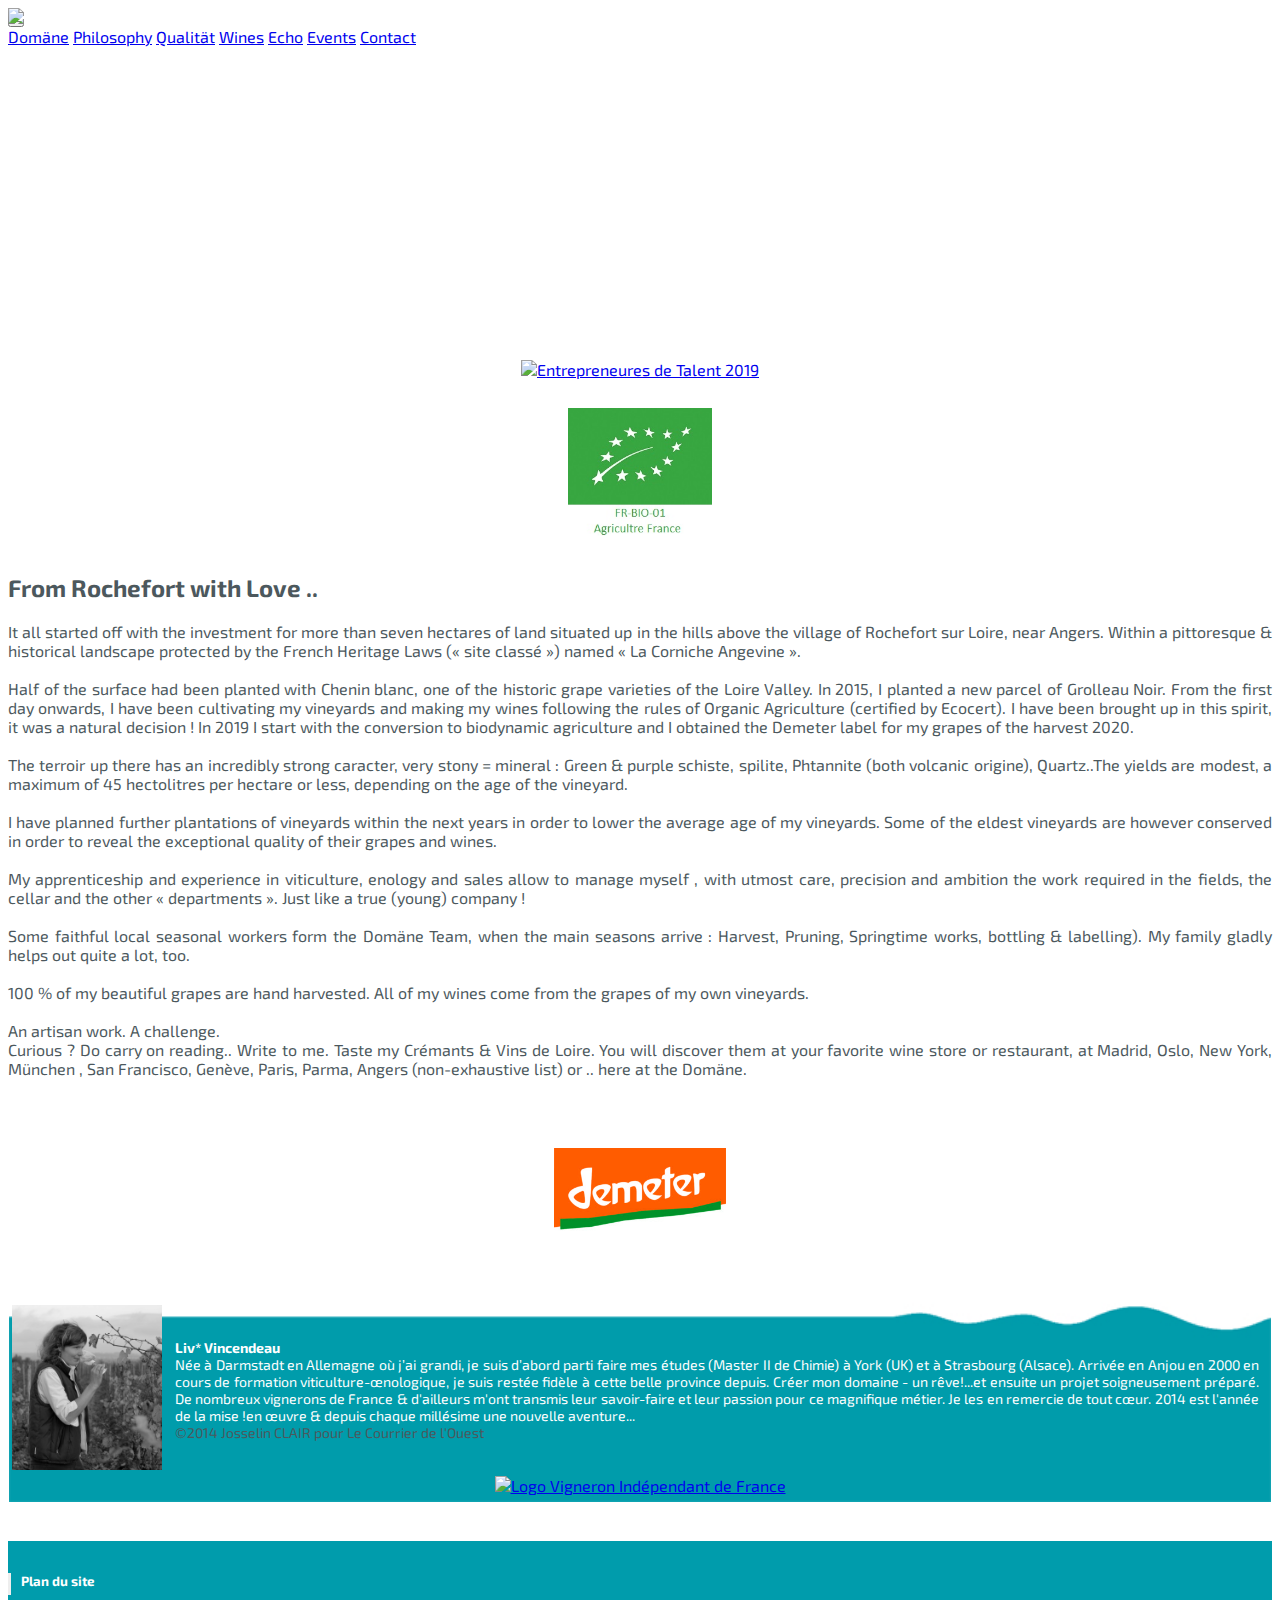
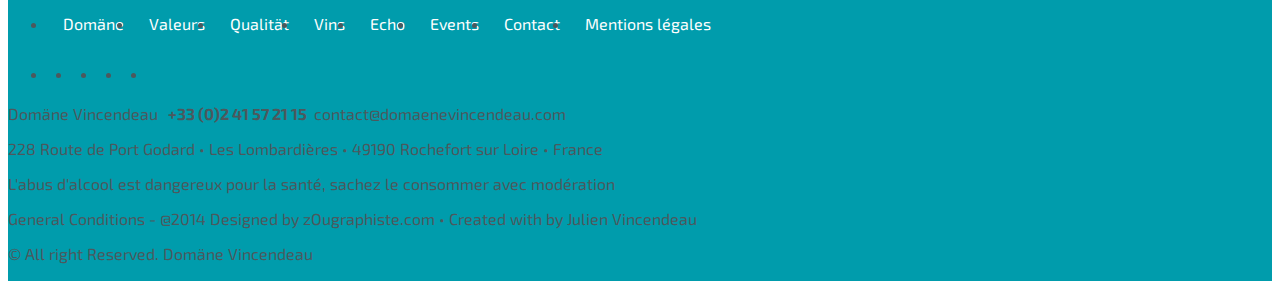
==== index.html @ e43d21e3 "suppression modal" ====
<!doctype html>
<html class="no-js" lang="fr">
  <head>
      <meta charset="utf-8">
      <title>Dom&auml;ne Vincendeau - Crémants &amp; Vins fins de Loire Bio</title>
      <meta http-equiv="keywords" content="Domaene, Domaine, Domane, Vincendeau, Vins, Cr&eacute;mant, Bulle, Blanc, Ros&eacute;, Jus de raisin, Loire, Anjou, fins, qualit&eacute;s, agriculture, biologique, bio, vigne, ballade, B&eacute;huard, Lombardi&ecirc;res, Maine-et-Loire, France, Angers" />
      <meta name="author" content="Julien Vincendeau" />
      <meta name="copyright" content="&copy; Dom&auml;ne Vincendeau" />
      <meta http-equiv="Content-Language" content="fr-FR" />
      <meta name="viewport" content="width=device-width">

      <!-- Schema.org markup for Google+ -->
      <meta itemprop="name" content="#Crémants et #Vins fins de #Loire depuis 2014 ">
      <meta itemprop="description" content="Entre coteaux et bords de Loire nous &eacute;laborons des vins fins de Loire en Anjou, certifi&eacute;s ecocert, sur la commune de Rochefort-sur-Loire. ">
      <meta itemprop="image" content="http://www.domaenevincendeau.com/images/logo-mail.jpg">

      <!-- Twitter Card data -->
      <meta name="twitter:card" content="summary">
      <meta name="twitter:site" content="@DomaeVincendeau">
      <meta name="twitter:title" content="#Crémants et #Vins fins de #Loire depuis 2014 ">
      <meta name="twitter:description" content="Entre coteaux et bords de Loire nous &eacute;laborons des vins fins de Loire en Anjou, certifi&eacute;s ecocert, sur la commune de Rochefort-sur-Loire. ">
      <meta name="twitter:creator" content="@julienv1cendeau">
      <meta name="twitter:image" content="http://www.domaenevincendeau.com/images/logo-mail.jpg">

      <!-- Open Graph data -->
      <meta property="og:title" content="#Crémants et #Vins fins de #Loire depuis 2014 " />
      <meta property="og:type" content="website" />
      <meta property="og:url" content="http://www.domaenevincendeau.com" />
      <meta property="og:image" content="http://www.domaenevincendeau.com/images/logo-mail.jpg" />
      <meta property="og:description" content="Entre coteaux et bords de Loire nous &eacute;laborons des vins fins de Loire en Anjou, certifi&eacute;s ecocert, sur la commune de Rochefort-sur-Loire. " />
      <meta property="og:site_name" content="Dom&auml;ne Vincendeau" />

      <meta name="description" content="Entre coteaux et bords de Loire nous &eacute;laborons des vins fins de Loire en Anjou, certifi&eacute;s ecocert, sur la commune de Rochefort-sur-Loire." />

      <link rel="canonical" href="http://www.domaenevincendeau.com/" />

      <link rel="stylesheet" href="https://stackpath.bootstrapcdn.com/bootstrap/4.1.3/css/bootstrap.min.css" integrity="sha384-MCw98/SFnGE8fJT3GXwEOngsV7Zt27NXFoaoApmYm81iuXoPkFOJwJ8ERdknLPMO" crossorigin="anonymous">
      <!--Effet du menu -->
      <link rel="stylesheet" type="text/css" href="frameworks\CreativeLinkEffects\css\component.css" />
      <!--Definition des couleurs des barres qui vont tourner autour du lien -->
      <link rel="stylesheet" type="text/css" href="styles\myCreativeLinkEffects.css" />
      <!--Déclaration de notre barre de menu bootstrap-->
      <link rel="stylesheet" type="text/css" href="styles\myBootstrapMenu.bs4.css" />
      <link rel="stylesheet" type="text/css" href="styles\footer.css" />

      <!-- fa -->
      <link rel="stylesheet" href="https://use.fontawesome.com/releases/v5.0.13/css/all.css" integrity="sha384-DNOHZ68U8hZfKXOrtjWvjxusGo9WQnrNx2sqG0tfsghAvtVlRW3tvkXWZh58N9jp" crossorigin="anonymous">

      <!--Mon identité-->
      <link rel="stylesheet" type="text/css" href="styles\domaenevincendeau.css" />

      <link rel="shortcut icon" href="images/favicon.ico" />


      <!-- modal -->
      <link rel="stylesheet" type="text/css" href="styles\modal-blur.css" />

    </head>
  <body>
    <!--[if lte IE 8]>
      <p class="browsehappy">You are using an <strong>outdated</strong> browser. Please <a href="http://browsehappy.com/">upgrade your browser</a> to improve your experience.</p>
    <![endif]-->

 <header>
 <div id="navbar-full">
    <div id="navbar">
      <nav class="navbar navbar-expand-lg navbar-light bg-white cl-effect-14"  role="navigation">
        <div class="container  col-xs-1 col-sm-1 col-md-1"></div>
        <div class="container  col-xs-10 col-sm-10 col-md-10 ">
          <a class="navbar-brand navbar-brand-logo" href="http://www.domaenevincendeau.com" style="height: 121px; padding: 0 0 0 0; margin-left: 0px">
             <div class="logo" >
                <img src="images\logo-mail.png" class="imgBrand"  id='Logo'>
             </div>
             <div class="brand">  </div>
          </a>
          <button class="navbar-toggler" type="button" data-toggle="collapse" data-target="#navbarNavAltMarkup" aria-controls="navbarNavAltMarkup" aria-expanded="false" aria-label="Toggle navigation">
             <span class="navbar-toggler-icon"></span>
           </button>
           <div class="collapse navbar-collapse"  id="navbarNavAltMarkup">
             <div class="navbar-nav   ml-auto">
               <a href="index.html" class="nav-item navbar-link lang active" key="linkHome">Dom&auml;ne</a>
               <a href="valeurs.html" class="nav-item navbar-link lang" key="linkValeurs">Valeurs</a>
               <a href="qualitaet.html" class="nav-item navbar-link lang" key="linkQualitaet">Qualit&auml;t</a>
               <a href="vins-fins-de-loire.html" class="nav-item navbar-link lang" key="linkVins">Vins</a>
               <a href="presse.html" class="nav-item navbar-link lang" key="linkPresse">Echo</a>
               <a href="event.html" class="nav-item  nav-item navbar-link lang " key="linkEvents">Events</a>
               <a href="contact.php" class="nav-item navbar-link lang" key="linkContact">Contact</a>
            </div>
           </div>
         </div><!-- /.container-fluid -->
         <div class="container  col-xs-1 col-sm-1 col-md-1"></div>
       </nav>
    </div><!--  end navbar -->

</div> <!-- end menu-dropdown -->
</header>



<main>
  <div class="main container-fluid ">
    <row class="bandeau-container  container-fluid" >
          <div class="img-src" style="background-image: url('images/Le_Vau._Jocsselin_Clair.jpeg'); background-position:center top;"></div>
    </row>
    <div class="row">
      <div class="col col-xl-2 col-lg-2 col-sm-12  col-md-12  col-12" style="min-height: 23vh; display: grid;align-items: center; text-align:center;">
        <div class="col col-xl-12 col-lg-12 col-sm-12  col-md-12  col-12" ><a href="https://www.entrepreneuresdetalent.com/" target="_blank" style="width:100%;"><img src="images/LOGO Entrepreneures-de-talent - Paysdelaloire.jpg" alt="Entrepreneures de Talent 2019" style="height: 6em;"\></a></div>
        <div class="col col-xl-12 col-lg-12 col-sm-12  col-md-12  col-12" ><a href="http://www.agencebio.org/" target="_blank" style="width:100%;"><img src="images/logoeuropeenpantoneab.jpg" alt="Logo Agriculture Biologique Europe" style="height: 8em;"\></a></div>
      </div>
      <div class="col col-xl-8 col-lg-8  col-sm-12 col-md-12  col-12" style="text-align: justify; vertical-align:top;  border: none; word-wrap: break-word; min-height: 23vh;">
        <h1 style="display: none;">Dom&auml;ne Vincendeau - Domaine Vincendeau - Vins de Loire - Vins fins de Loire - Cr&eacute;mant de Loire - Vins d'Anjou - Vins fins - Vins de Qualit&eacute;s - Vins biologiques - Jus de raisin bio</h1>
        <h2 style="font-size: x-large"><i class="fas fa-heart"></i> From Rochefort with Love ..</h1>
        <p style="margin-top: 8px; margin-bottom: 8px;font-size: 17px;" key="textHome">
          <p class="fr">
            A l’origine : un investissement dans l’achat de plus de sept hectares de terre situé sur la Corniche Angevine (site classé), un coin de paradis sur les hauteurs de Rochefort sur Loire.
            <br><br>
            La moitié était plantée en Chenin blanc, cépage historique de la Loire. En 2015 j’ai plantée  une parcelle de Grolleau Noir. Dès le premier jour, je cultive mes vignes et j’élabore mes vins selon les règles de l’Agriculture Biologique (certifiée Ecocert). J’ai été élevé ainsi, une évidence ! En 2019 je commence la conversion vers l’agriculture biodynamique et obtiens la certification Demeter de mes raisins avec le millésime 2020.
            <br><br>
            Le terroir là-haut a un sacré caractère, très caillouteux=minéral : Schiste vert & pourpre, Spilite, Phtannite (les deux d’origine volcanique), Quartz...Les rendements sont faibles, maximum 45 hectolitres par hectare ou moins, selon l’âge de la vigne.
            <br><br>
            J’ai planifié de nouvelles plantations de vignes pour rajeunir le vignoble, tout en conservant les plus belles vieilles parcelles.
            <br><br>
            Mon apprentissage et mes premières expériences en viticulture, œnologie et commerce me permettent de gérer moi-même, de manière attentionnée, minutieuse & exigeante le travail aussi bien dans les vignes, la cave et les autres « services ». Après tout, il s’agit d’une véritable (jeune) entreprise !
            <br><br>
            Quelques fidèles saisonniers embauchés en local complètent l’équipe du Domäne lors des hautes saisons (vendanges, taille, ébourgeonnages, conditionnement), ainsi que l’aide précieuse par ma famille.
            <br><br>
            100 % de mes jolis raisins sont récoltés à la main. Tous mes vins sont élaborés avec les raisins de mon vignoble.
            <br><br>
            Un travail d’artisan. Un défi. <br>
            Curieux ? Continuez votre lecture...Ecrivez-moi. Dégustez mes Crémants & Vins fins de Loire. Vous en trouverez chez votre caviste, dans votre restaurant préféré, à Madrid, Oslo, New York, München,
            San Francisco, Genève, Paris, Parma, Angers (liste non-exhaustive) ou .. au Domäne.
          </p>


          <p class="en">
            It all started off with the investment for more than seven hectares of land situated up in the hills above the village of Rochefort sur Loire, near Angers. Within a pittoresque & historical landscape protected by the French Heritage Laws (« site classé ») named « La Corniche Angevine ».
            <br><br>
            Half of the surface had been planted with Chenin blanc, one of the historic grape varieties of the Loire Valley. In 2015, I planted a new parcel of Grolleau Noir. From the first day onwards, I have been cultivating my vineyards and making my wines following the rules of Organic Agriculture (certified by Ecocert). I have been brought up in this spirit, it was a natural decision ! In 2019 I start with the conversion to biodynamic agriculture and I obtained the Demeter label for my grapes of the harvest 2020.
            <br><br>
            The terroir up there has an incredibly strong caracter, very stony = mineral : Green & purple schiste, spilite, Phtannite (both volcanic origine), Quartz..The yields are modest, a maximum of 45 hectolitres per hectare or less, depending on the age of the vineyard.
            <br><br>
            I have planned further plantations of vineyards within the next years in order to lower the average age of my vineyards. Some of the eldest vineyards are however conserved in order to reveal the exceptional quality of their grapes and wines.
            <br><br>
            My apprenticeship and experience in viticulture, enology and sales allow to manage myself , with utmost care, precision and ambition the work required in the fields, the cellar and the other « departments ». Just like a true (young) company !
            <br><br>
            Some faithful local seasonal workers form the Domäne Team, when the main seasons arrive : Harvest, Pruning, Springtime works, bottling & labelling). My family gladly helps out quite a lot, too.
            <br><br>
            100 % of my beautiful grapes are hand harvested. All of my wines come from the grapes of my own vineyards.
            <br><br>
            An artisan work. A challenge.<br>
            Curious ? Do carry on reading.. Write to me. Taste my Crémants & Vins de Loire. You will discover them at your favorite wine store or restaurant, at Madrid, Oslo, New York, München , San Francisco, Genève, Paris, Parma, Angers (non-exhaustive list) or .. here at the Domäne.
          </p>
        </p>
      </div>
        <div class="col col-xl-2 col-lg-2 col-sm-12  col-md-12  col-12" style="min-height: 23vh; display: flex;align-items: center; text-align:center;">
          <a href="https://www.demeter.fr/" target="_blank" style="width:100%;"><img src="images\LOGO-DEMETER-COULEUR-300x167.jpg" alt="Logo Demeter France" style="width: auto; height: 6em;"\></a>
        </div>
    </div>

    <div class="row container-fluid bckgrdVagueTurquoise ">
      <div class="row">
          <div class="col col-xl-2 col-lg-2 col-sm-12  col-md-12  col-12" >
          </div>
          <div class="col col-xl-8 col-lg-8  col-sm-12 col-md-12  col-12" style="padding :0 0 0 0;vertical-align: middle;margin: auto;top: 4%; ">
            <table>
              <tr>
                <td>
                  <img src="images/CO-liv-nb.jpg" alt="Liv Vincendeau - Prise en photo par le Courrier de l'Ouest" title="Liv Vincendeau" style="width: auto; height: 165px; border: none;" />
                </td>
                <td style="padding-left: 10px; padding-right: 10px;">
                  <div  style=" font-size: 14px;  text-align: justify; color: white;" class="AccPresentationLivTitre"><b>Liv* Vincendeau</b></div>
                  <div  style=" font-size: 14px;  text-align: justify; color: white;" class="AccPresentationLivCorps">
         Née à Darmstadt en Allemagne où j’ai grandi, je suis d’abord parti faire mes études (Master II de Chimie) à York (UK) et à Strasbourg (Alsace).  Arrivée en Anjou en 2000 en cours de formation viticulture-œnologique, je suis restée fidèle à cette belle province depuis. Créer mon domaine - un rêve!...et ensuite un projet soigneusement préparé. De nombreux vignerons de France & d'ailleurs m'ont transmis leur savoir-faire et leur passion pour ce magnifique métier. Je les en remercie de tout cœur. 2014 est l'année de la mise !en œuvre  & depuis chaque millésime une nouvelle aventure...
                  </div>
                  <div class="txtGris" style="font-size: 14px; height: 14px;">&copy;2014 Josselin CLAIR pour Le Courrier de l'Ouest
                  </div>
                </td>
              </tr>
            </table>
          </div>
          <div class="col col-xl-2 col-lg-2  col-sm-12  col-md-12  col-12 notShortScreen" style="padding :0 0 0 0;vertical-align: middle;margin: auto;top: 4%; text-align: center;" >
            <a href="https://www.vigneron-independant.com" target="_blank" style="width:100%;"><img src="images\Logo_VigneronIndependant_Vert2.jpg" alt="Logo Vigneron Indépendant de France" style="width: 5em;"\></a>
           </div>
      </div>
    </div>
    <div class="col  col-12 shortScreen" style="padding-top: 2em; vertical-align: middle;margin: auto;top: 4%; text-align: center;" >
      <a href="https://www.vigneron-independant.com" target="_blank" style="width:100%;"><img src="images\Logo_VigneronIndependant_Vert2.jpg" alt="Logo Vigneron Indépendant de France" style="width: 5em;"\></a>
     </div>
 </div>

 <br><br>

 <!-- Modal -->
 <!--
  <div class="modal fade text-center"  id="subscribeModal" tabindex="-1" role="dialog" aria-labelledby="exampleModalLabel" aria-hidden="true">
     <div class="modal-dialog modal-mg" role="document">
         <div class="modal-content">
             <div class="modal-body">
                  <button type="button" class="close" data-dismiss="modal" aria-label="Close">×</button>
                  <p class="pb-1 text-muted">
                    <small>
                      >>>
                      <br>Envie de déguster nos vins pour Noël ?
                      <br>Contactez-nous pour connaître nos cavistes partenaires dans votre ville ou prenez rendez-vous au Domäne et profitez de notre service Call & Collect
                      <br>>>>
                    </small>
                  </p>

                  <p style="background-color: rgba(255, 255, 255, 0.7);">
                     <img src="images/Achetez votre vin Ici.png"
                     alt="Service COVID-19 : Call & Collect - Nouveau service mise en place conforme aux restrictions sanitaires"
                     class="imgPinBoot" style="width: 100%">
                   </p>
             </div>
         </div>
     </div>
 </div>
-->

</main>

<!-- Footer -->
<footer >
  <div class="container-fluid ">
  	<section id="footer"  style="background-image: url('images/Le_Vau._Jocsselin_Clair_pied.jpeg') !important; background-position:center bottom !important; background-repeat: no-repeat !important;background-size: cover !important;" >
  		<div class="container">
  			<div class="row text-center text-xs-center text-sm-left text-md-left">
  				<div class="col-xs-12 col-sm-12 col-md-12 col-12">
  					<h5>Plan du site</h5>
  					<ul class="list-unstyled quick-links">
  						<li><a href="index.html"><i class="fa fa-angle-double-right"></i>Dom&auml;ne</a></li>
  						<li><a href="valeurs.html"><i class="fa fa-angle-double-right"></i>Valeurs</a></li>
  						<li><a href="qualitaet.html"><i class="fa fa-angle-double-right"></i>Qualit&auml;t</a></li>
  						<li><a href="vins-fins-de-loire.html"><i class="fa fa-angle-double-right"></i>Vins</a></li>
  						<li><a href="presse.html"><i class="fa fa-angle-double-right"></i>Echo</a></li>
  						<li><a href="event.html"><i class="fa fa-angle-double-right"></i>Events</a></li>
  						<li><a href="contact.php"><i class="fa fa-angle-double-right"></i>Contact</a></li>
  						<li><a href="mentions-legales.html"><i class="fa fa-angle-double-right"></i>Mentions l&eacute;gales</a></li>
  					</ul>
  				</div>
  			</div>
  			<div class="row">
  				<div class="col-xs-12 col-sm-12 col-md-12 mt-2 mt-sm-5" style="margin-top: 0px !important; margin-bottom: 0px !important;">
  					<ul class="list-unstyled list-inline social text-center" style="margin-top: 0px !important; margin-bottom: 0px !important;">
              <li class="list-inline-item"><a href="https://www.facebook.com/domaenevincendeau/" target="_blank"><i class="fab fa-facebook-f"></i></a></li>
              <li class="list-inline-item"><a href="https://twitter.com/DomaeVincendeau" target="_blank"><i class="fab fa-twitter"></i></a></li>
              <li class="list-inline-item"><a href="https://www.instagram.com/domaenevincendeau/" target="_blank"><i class="fab fa-instagram"></i></a></li>
              <li class="list-inline-item"><a href="https://goo.gl/maps/1ZzjXZ1QBiL2" target="_blank"><i class="fas fa-map-marker-alt"></i></a></li>
              <li class="list-inline-item"><a href="mailto:contact@domaenevincendeau.com" target="_blank"><i class="fas fa-envelope"></i></a></li>
  					</ul>
  				</div>
  				</hr>
  			</div>
  			<div class="row">
          <div class="col-xs-12 col-sm-12 col-md-12 mt-2 mt-sm-2 text-center text-white">
             <p>Dom&auml;ne Vincendeau <b style="font-weight: bolder;">&nbsp; <a href="tel:+33241572115" style="text-decoration: none; color: inherit;" >+33 (0)2 41 57 21 15</a>&nbsp;</b> <a href="mailto:contact@domaenevincendeau.com" style="text-decoration: none; color: inherit;" >contact@domaenevincendeau.com</a></p>
             <p>228 Route de Port Godard &bull; Les Lombardi&egrave;res &bull; 49190 Rochefort sur Loire &bull; France</p>
             <p>L'abus d'alcool est dangereux pour la sant&eacute;, sachez le consommer avec mod&eacute;ration</p>
             <p><a href="mentions-legales.html" style="text-decoration: none; color: inherit;" class="navbar-link lang" key="linkMentions">Mentions l&eacute;gales</a> - @2014 Designed by<a href="http://zougraphiste.com/" target="_blank" style="text-decoration: none; color: inherit;"> zOugraphiste.com </a>&bull; Created with <i class="fas fa-heart"></i> by <a href="https://fr.linkedin.com/in/julienvincendeau" target="_blank" style="text-decoration: none; color: inherit;" >Julien Vincendeau</a></p>
             <p class="h6">&copy All right Reserved. Domäne Vincendeau</p>
          </div>
  				</hr>
  			</div>
  		</div>
  	</section>
  </div>
</footer>
<!-- ./Footer -->

<!--
  <div class="container  col-md-12    col-xs-12 col-sm-12">
      <button class="translate" id="en">English</button>
      <button class="translate" id="fr">Français</button>
      <button class="translate" id="de">Deutsch</button>
  </div>
-->

  </body>
</html>

<script src="https://code.jquery.com/jquery-3.3.1.slim.min.js" integrity="sha384-q8i/X+965DzO0rT7abK41JStQIAqVgRVzpbzo5smXKp4YfRvH+8abtTE1Pi6jizo" crossorigin="anonymous"></script>
<script src="https://cdnjs.cloudflare.com/ajax/libs/popper.js/1.14.3/umd/popper.min.js" integrity="sha384-ZMP7rVo3mIykV+2+9J3UJ46jBk0WLaUAdn689aCwoqbBJiSnjAK/l8WvCWPIPm49" crossorigin="anonymous"></script>
<script src="https://stackpath.bootstrapcdn.com/bootstrap/4.1.3/js/bootstrap.min.js" integrity="sha384-ChfqqxuZUCnJSK3+MXmPNIyE6ZbWh2IMqE241rYiqJxyMiZ6OW/JmZQ5stwEULTy" crossorigin="anonymous"></script>


<script src="js\mytranslate.js"></script>
<script src="js\translate.menu.js"></script>
<script src="js\detectBrowserLang.js"></script>

<!--ouverture du Modal-->
<script type="text/javascript">
  $(window).on('load', function() {
  	 setTimeout(function(){
  	   $('#subscribeModal').modal('show');
     }, 1000);
  });
  setTimeout(function(){
    $('#subscribeModal').modal('hide');
  }, 9000);
</script>


<script>
window.onscroll = function() {
  growShrinkLogo()
};

function growShrinkLogo() {
  var Logo = document.getElementById("Logo")
  if (document.body.scrollTop > 5 || document.documentElement.scrollTop > 5) {
    Logo.className="imgBrandScrolled"
  } else {
    Logo.className = "imgBrand";
  }
}
</script>


<!-- Balisage JSON-LD généré par l'outil d'aide au balisage de données structurées de Google -->
<script type="application/ld+json">
{
  "@context" : "http://schema.org",
  "@type" : "LocalBusiness",
  "url": "http://www.domaenevincendeau.com/",
  "name" : "Domäne Vincendeau",
  "description": "Entre coteaux et bords de Loire nous &eacute;laborons des vins fins de Loire en Anjou, certifi&eacute;s ecocert, sur la commune de Rochefort-sur-Loire. ",
  "image" : "http://www.domaenevincendeau.com/images/logo-mail.png",
  "telephone" : "+33241572115",
  "email" : "contact@domaenevincendeau.com",
  "address" :
  {
    "@type" : "PostalAddress",
    "streetAddress" : "228 Route de Port Godard - Les Lombardières",
    "addressLocality" : "Rochefort sur Loire",
    "addressCountry" : "France",
    "postalCode" : "49190"
  }
}
</script>
<script type="application/ld+json">
{
  "@context": "http://schema.org",
  "@type": "Person",
  "name": "Domäne Vincendeau",
  "url": "http://www.domaenevincendeau.com",
  "sameAs": [
    "https://twitter.com/DomaeVincendeau",
    "https://www.facebook.com/domaenevincendeau",
    "https://www.instagram.com/domaenevincendeau/"
  ]
}
</script>

<!---
A FINIR
https://developers.google.com/search/docs/data-types/products
<script type="application/ld+json">
{
  "@context": "http://schema.org/",
  "@type": "Product",
  "name": "Les vins fins de Loire du Domäne Vincendeau",
  "logo": "http://www.domaenevincendeau.com/images/logo-mail.png",
  "offers": [{
    "@type": "Offer",
    "priceCurrency": "[currency]",
    "price": "[price]",
    "category": {
      "@type": "thing",
      "name": "[name product]"
    }
  },{
    "@type": "Offer",
    "priceCurrency": "[currency]",
    "price": "[price]",
    "category": {
      "@type": "thing",
      "name": "[name product]"
    }
  },{
    "@type": "Offer",
    "priceCurrency": "[currency]",
    "price": "[price]",
    "Category": {
      "@type": "thing",
      "name": "[name product]"
    }
  }]
}
</script>
-->
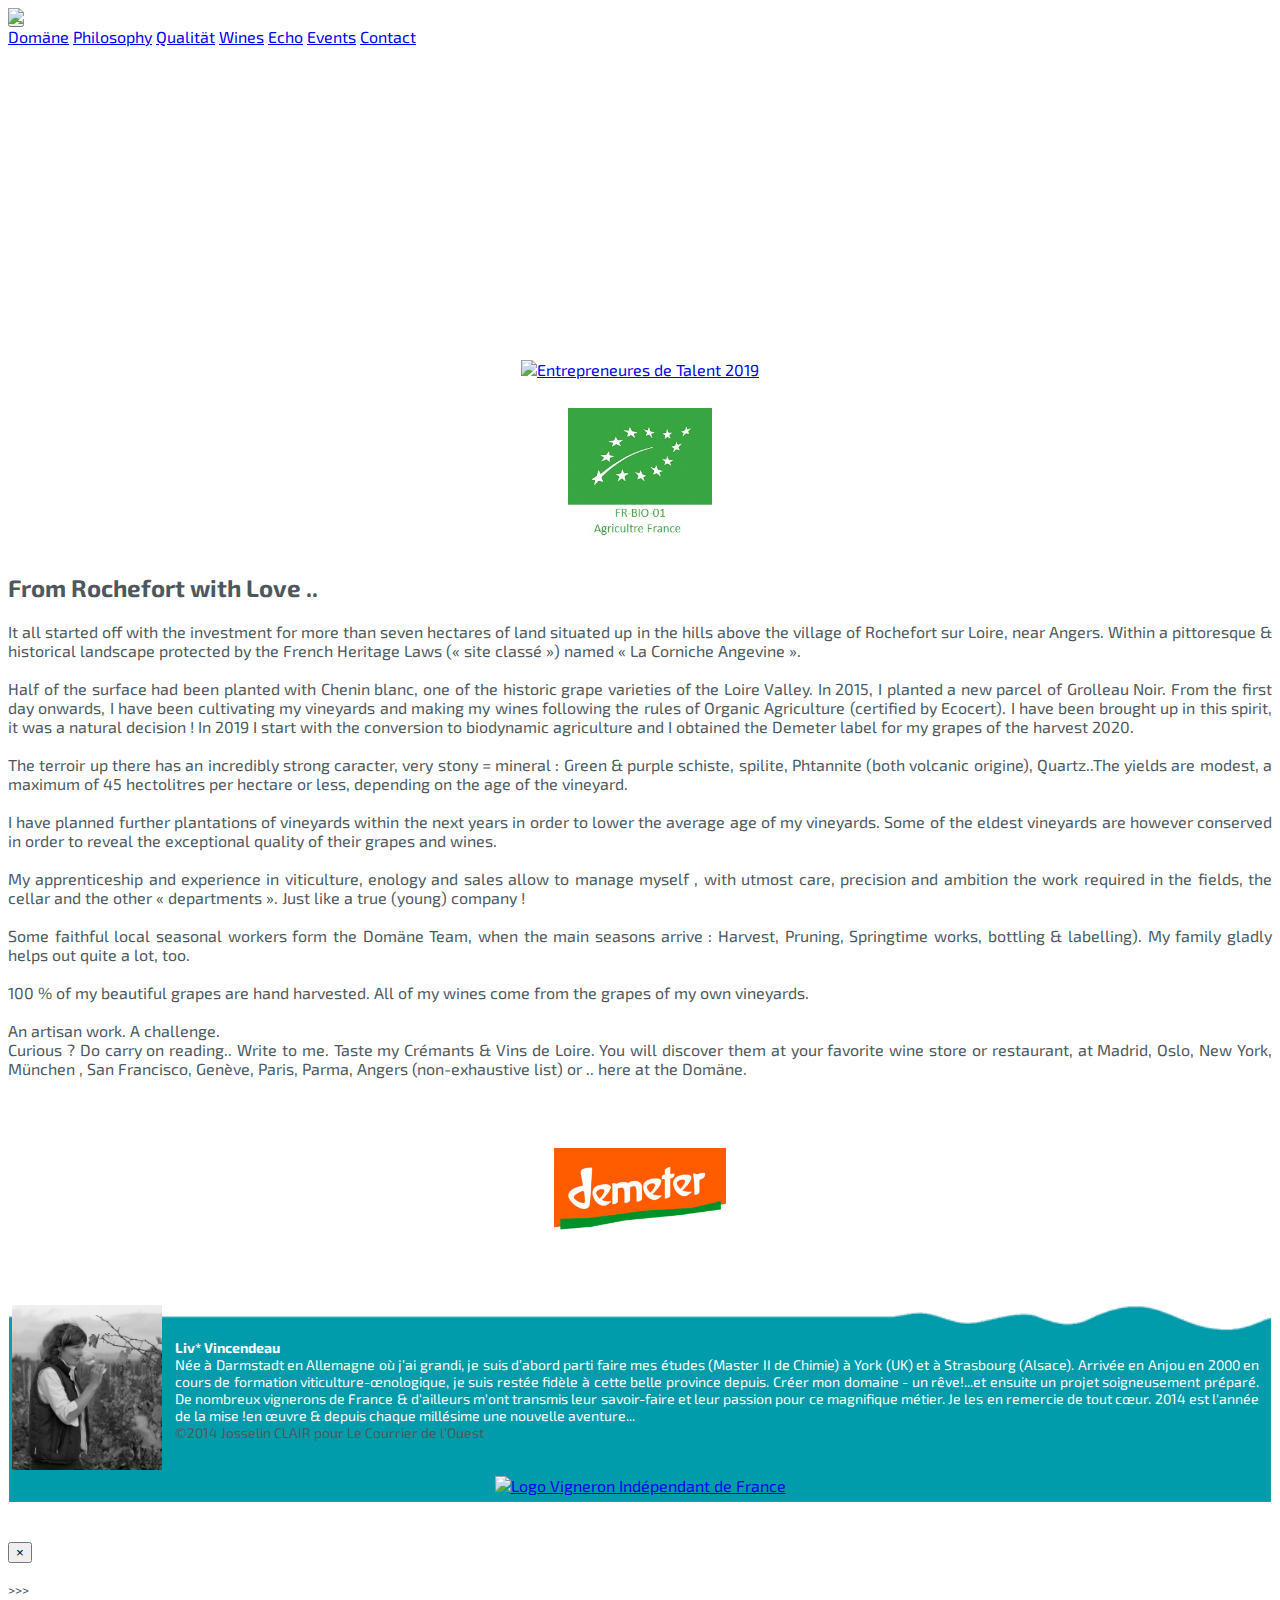
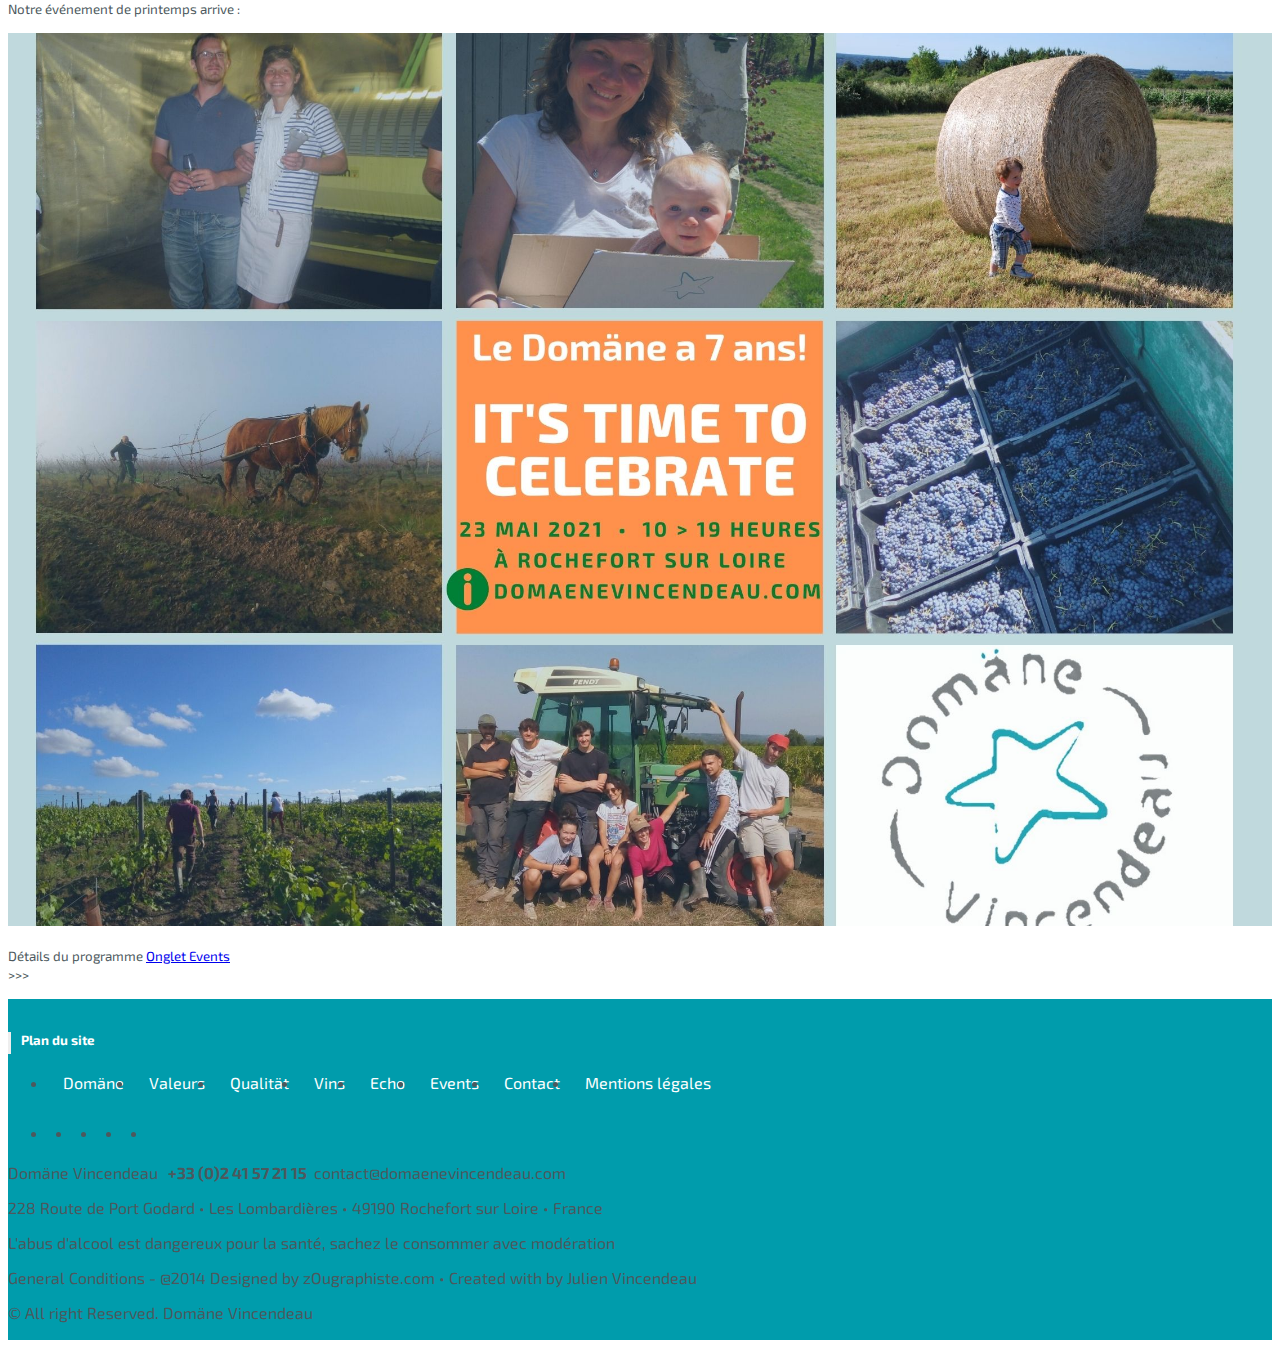
==== commit 7db02bb2: "ajout event" ====
--- a/index.html
+++ b/index.html
@@ -191,7 +191,6 @@
  <br><br>
 
  <!-- Modal -->
- <!--
   <div class="modal fade text-center"  id="subscribeModal" tabindex="-1" role="dialog" aria-labelledby="exampleModalLabel" aria-hidden="true">
      <div class="modal-dialog modal-mg" role="document">
          <div class="modal-content">
@@ -200,22 +199,26 @@
                   <p class="pb-1 text-muted">
                     <small>
                       >>>
-                      <br>Envie de déguster nos vins pour Noël ?
-                      <br>Contactez-nous pour connaître nos cavistes partenaires dans votre ville ou prenez rendez-vous au Domäne et profitez de notre service Call & Collect
-                      <br>>>>
+                      <br>Notre événement de printemps arrive :
                     </small>
                   </p>
 
                   <p style="background-color: rgba(255, 255, 255, 0.7);">
-                     <img src="images/Achetez votre vin Ici.png"
-                     alt="Service COVID-19 : Call & Collect - Nouveau service mise en place conforme aux restrictions sanitaires"
+                     <img src="images/Invitation Domaene Day 2021.jpg"
+                     alt="Hof Fest au Domäne Vincendeau - Printemps Bio 2021 GAAB Anjou"
                      class="imgPinBoot" style="width: 100%">
+                   </p>
+                   <p class="pb-1 text-muted">
+                     <small>
+                       Détails du programme <a href="event.html"><i class="fa fa-angle-double-right"></i> Onglet Events</a>
+                       <br>>>>
+                     </small>
                    </p>
              </div>
          </div>
      </div>
  </div>
--->
+
 
 </main>
 
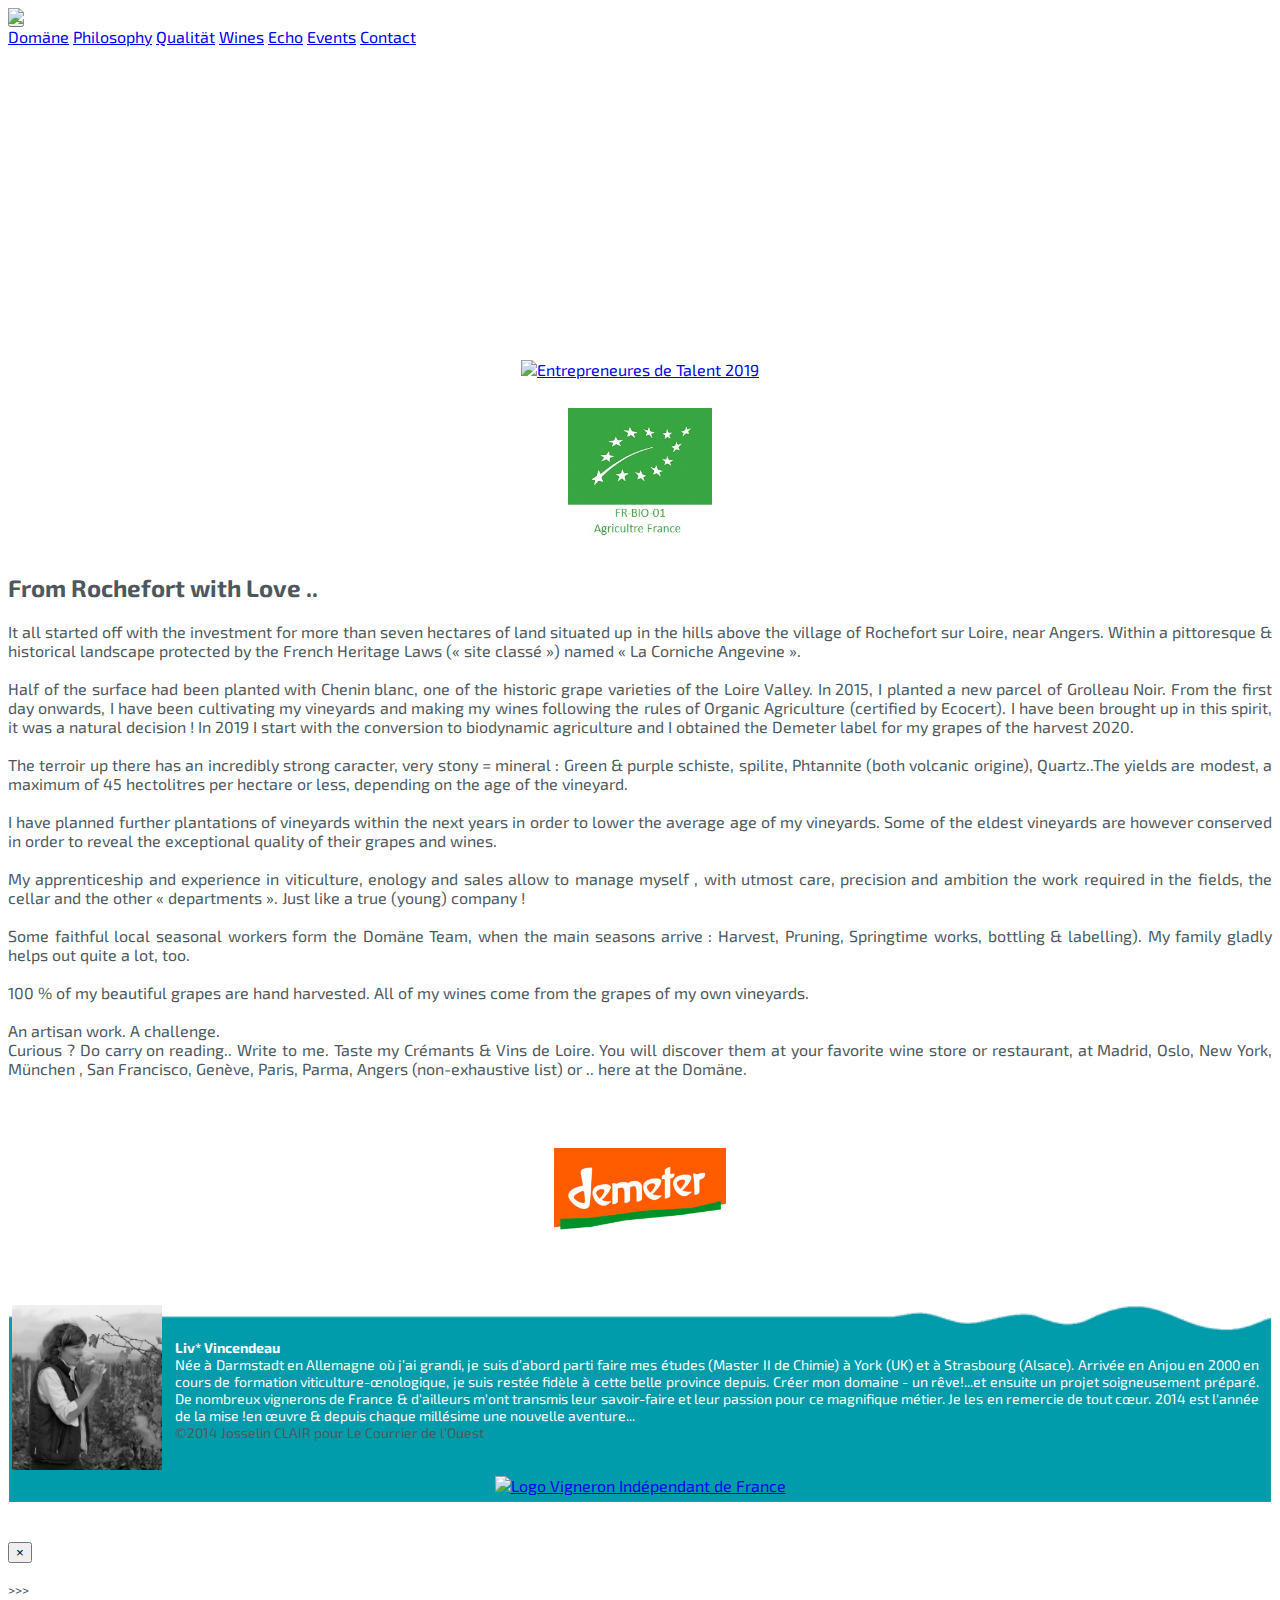
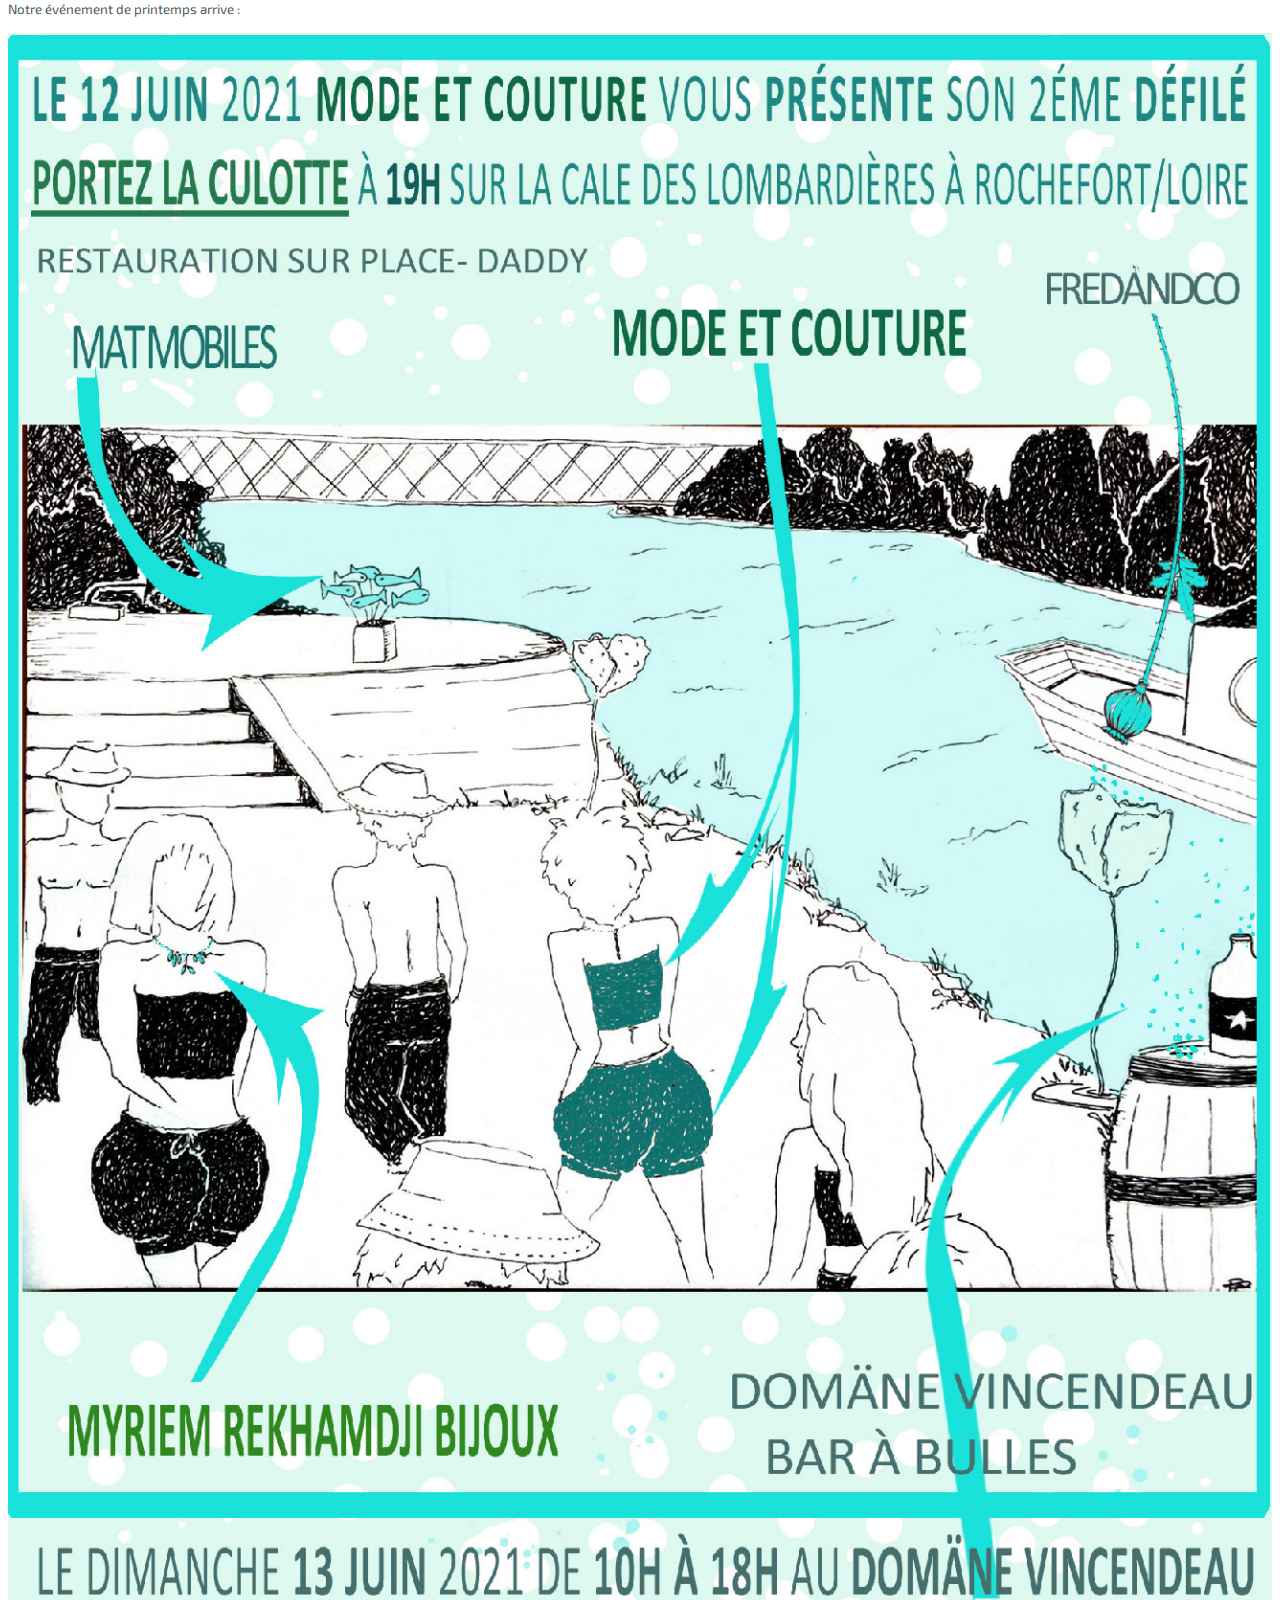
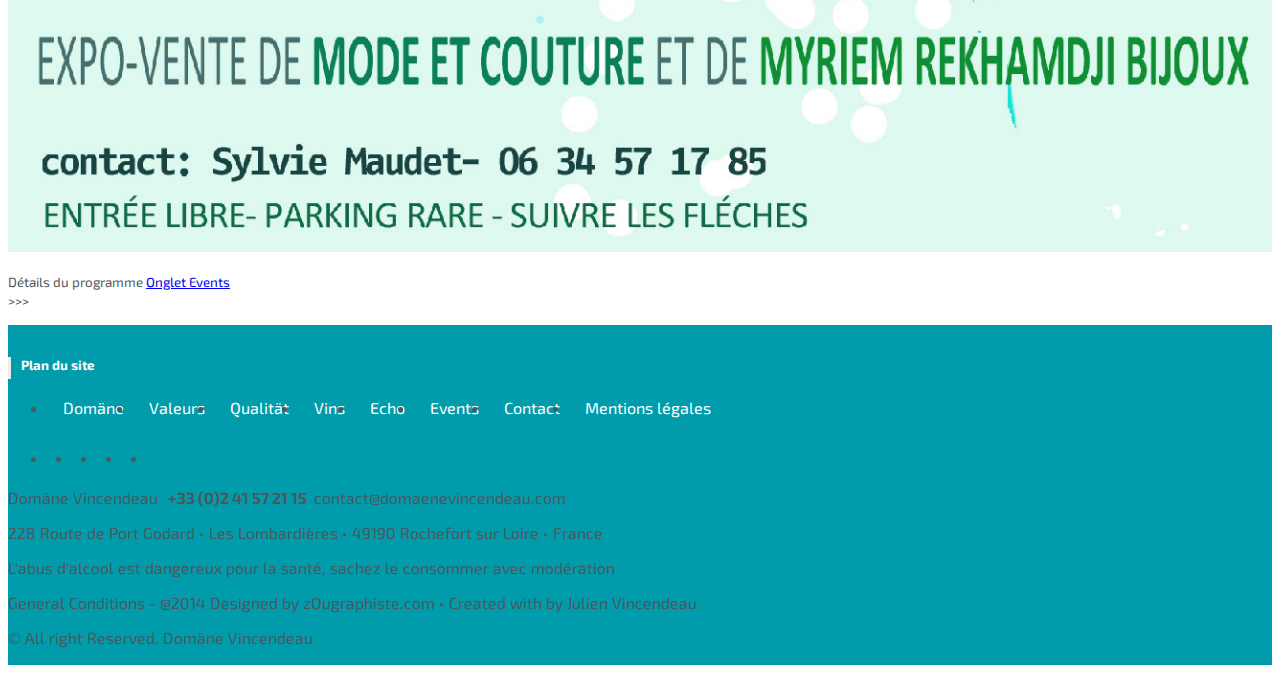
==== commit a05ee63e: "ajout presse + defile" ====
--- a/index.html
+++ b/index.html
@@ -204,7 +204,7 @@
                   </p>
 
                   <p style="background-color: rgba(255, 255, 255, 0.7);">
-                     <img src="images/Invitation Domaene Day 2021.jpg"
+                     <img src="images\2021-DEFILE-MODE-ET-COUTURE-WEB.jpg"
                      alt="Hof Fest au Domäne Vincendeau - Printemps Bio 2021 GAAB Anjou"
                      class="imgPinBoot" style="width: 100%">
                    </p>
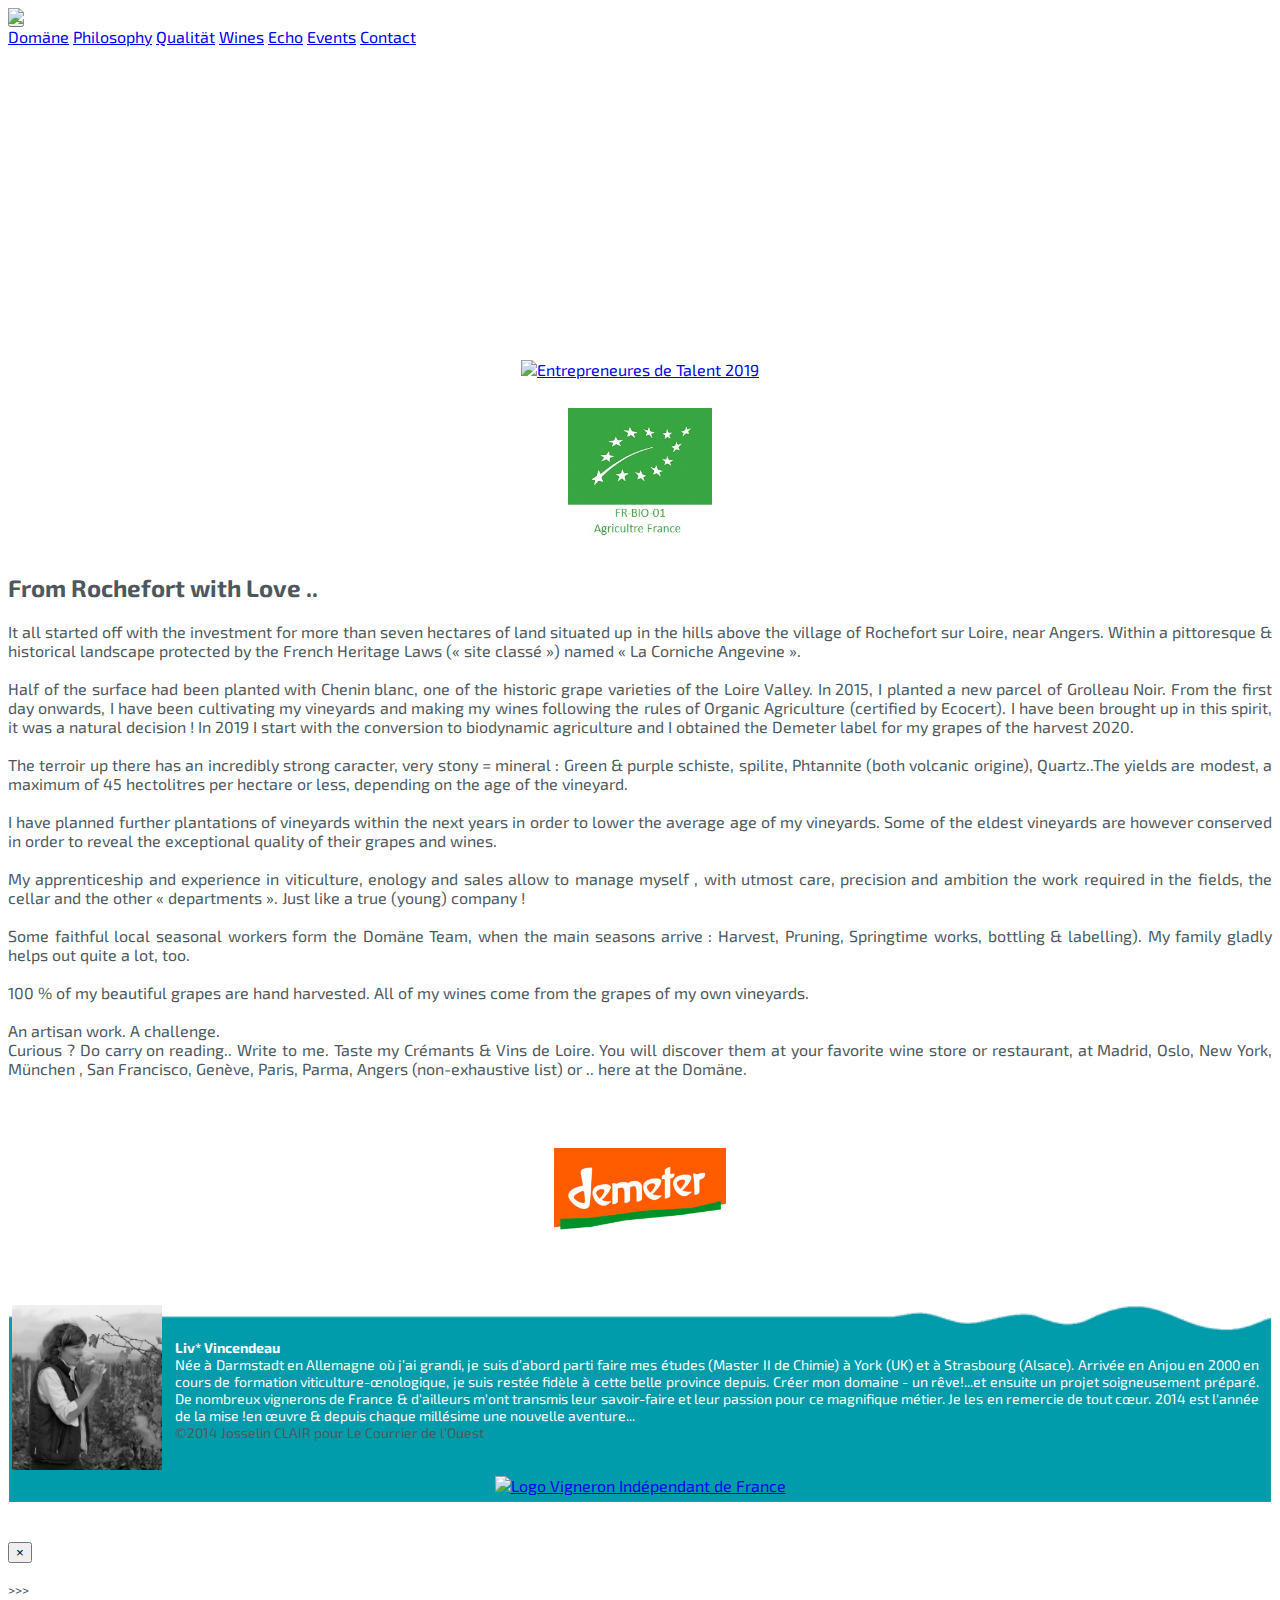
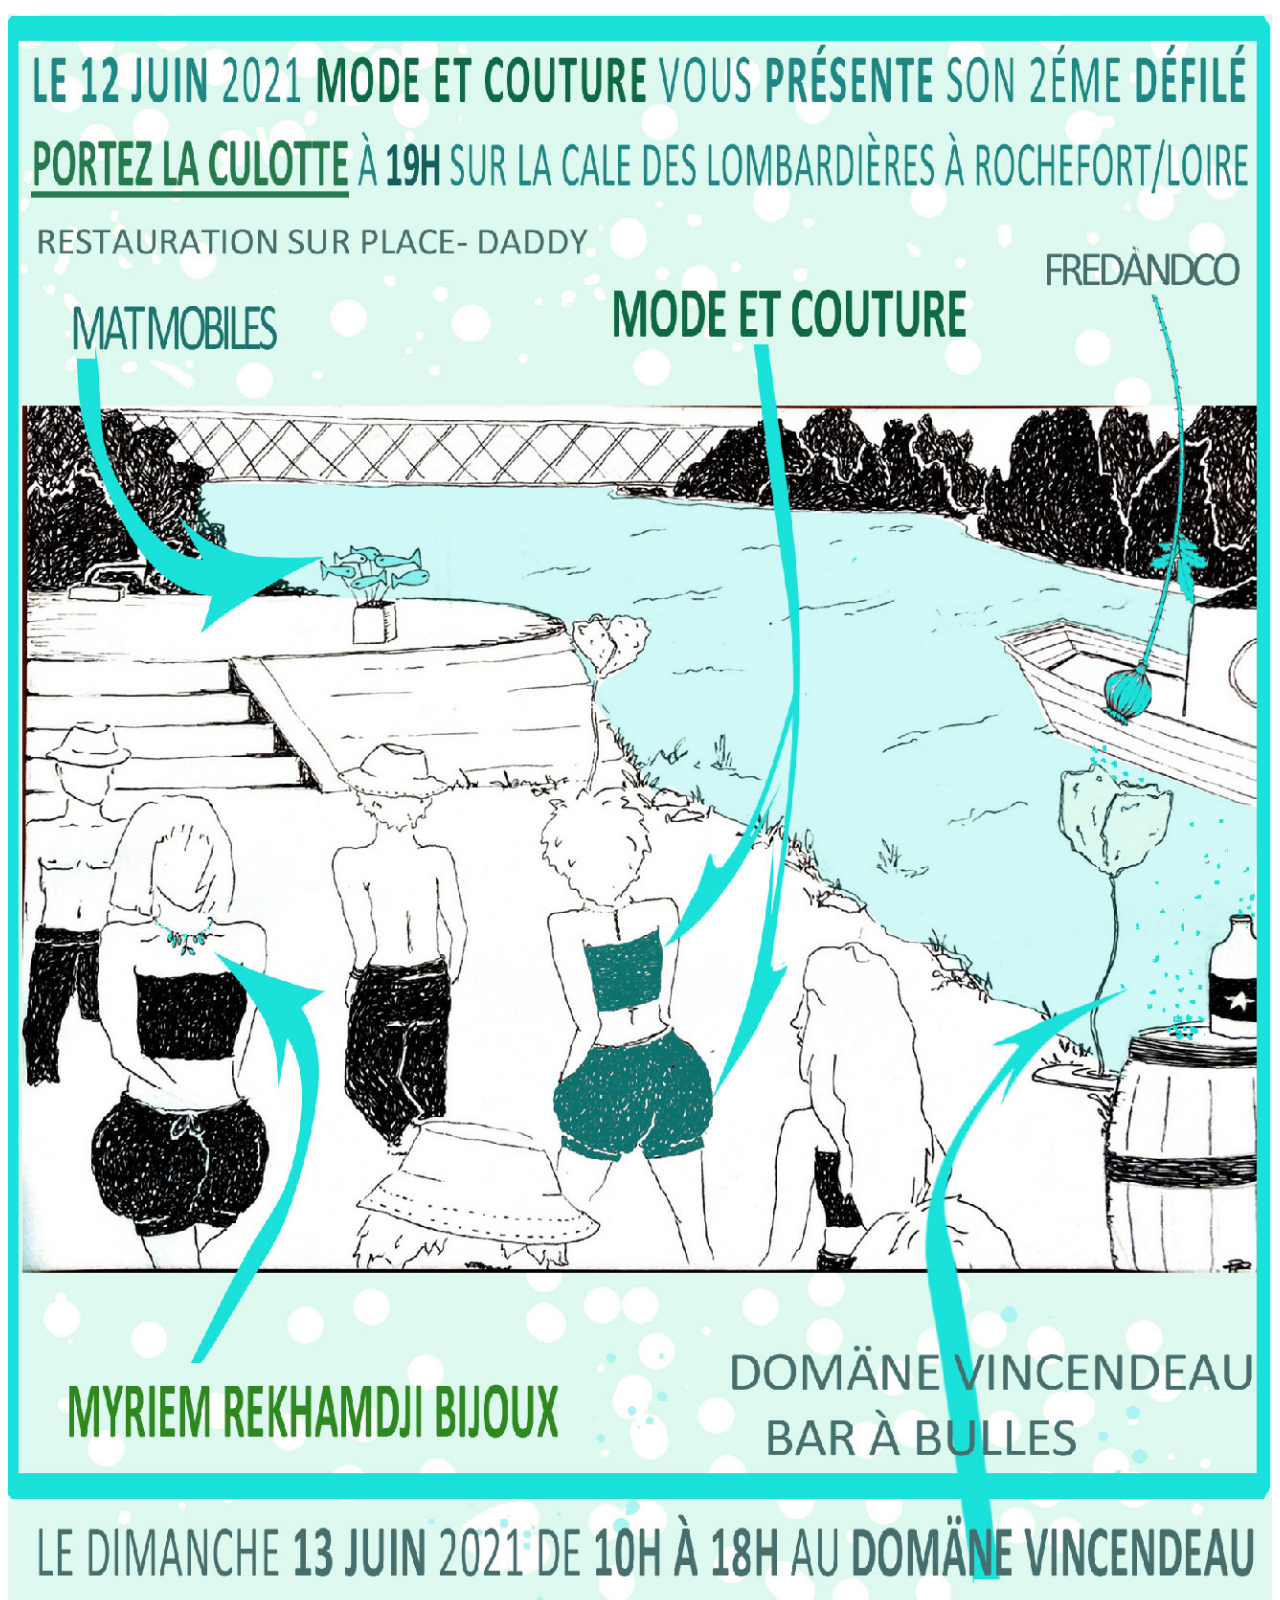
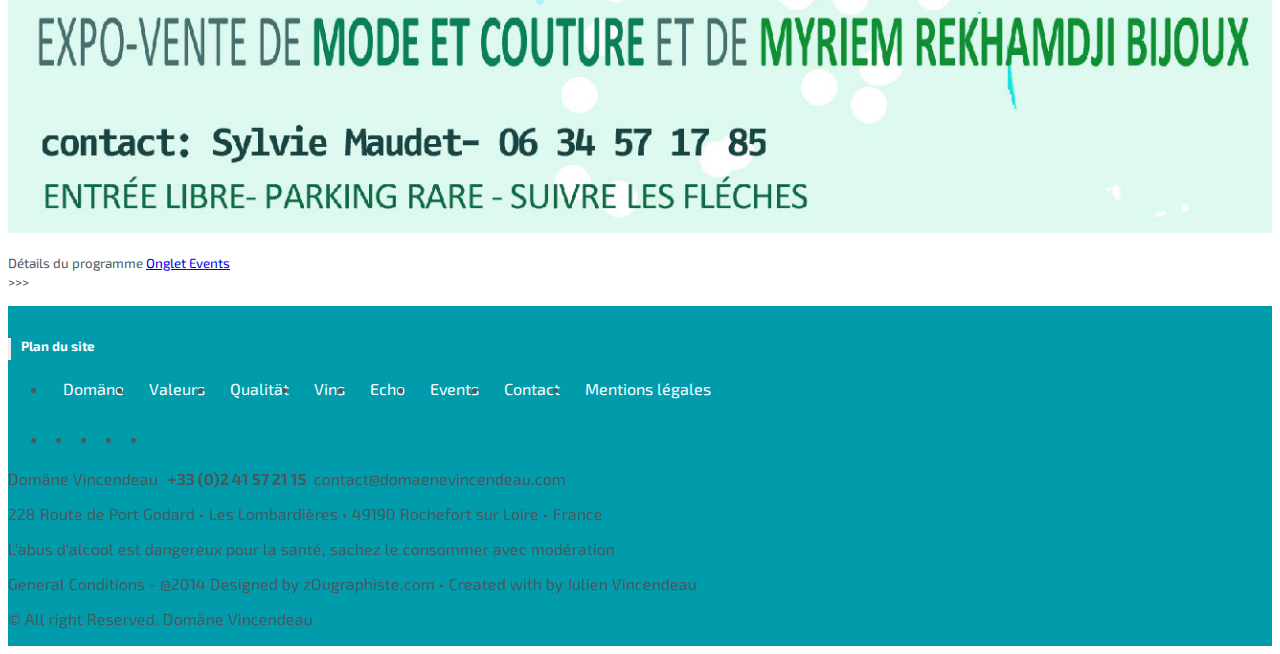
==== commit 6f1ff118: "correction affiche" ====
--- a/index.html
+++ b/index.html
@@ -199,7 +199,6 @@
                   <p class="pb-1 text-muted">
                     <small>
                       >>>
-                      <br>Notre événement de printemps arrive :
                     </small>
                   </p>
 
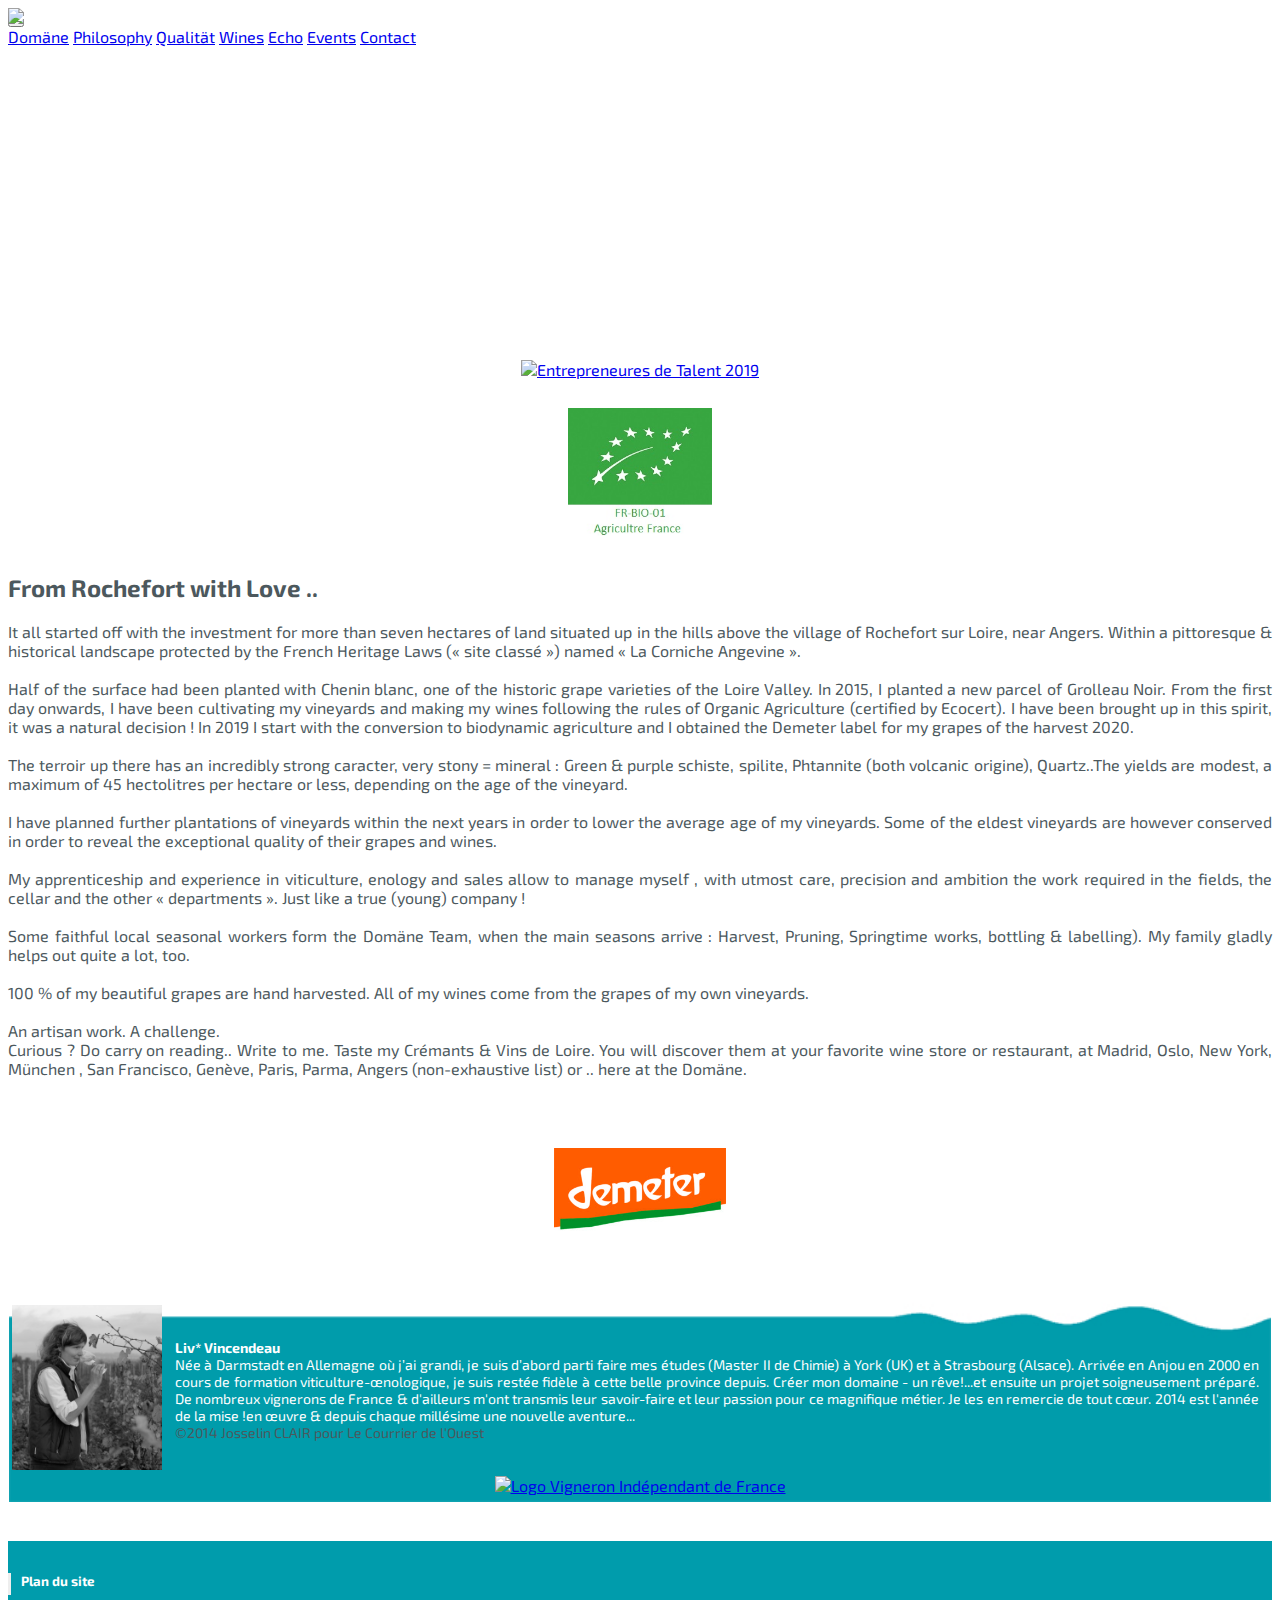
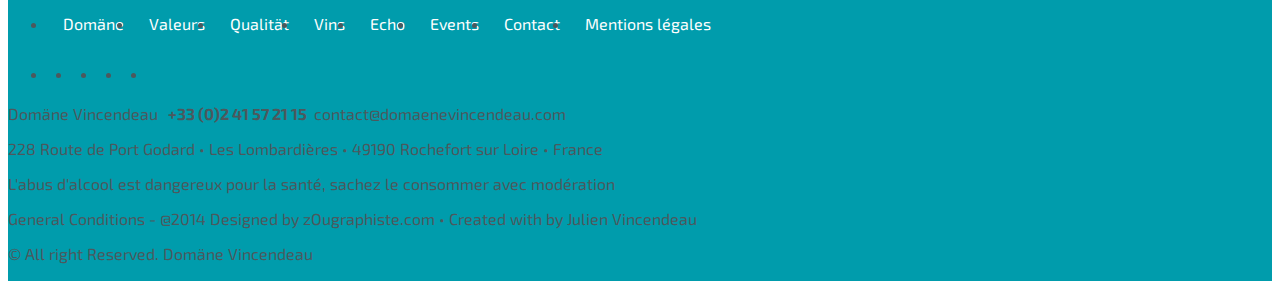
==== commit fc4ccfc3: "desact modal" ====
--- a/index.html
+++ b/index.html
@@ -191,6 +191,7 @@
  <br><br>
 
  <!-- Modal -->
+ <!--
   <div class="modal fade text-center"  id="subscribeModal" tabindex="-1" role="dialog" aria-labelledby="exampleModalLabel" aria-hidden="true">
      <div class="modal-dialog modal-mg" role="document">
          <div class="modal-content">
@@ -217,6 +218,7 @@
          </div>
      </div>
  </div>
+-->
 
 
 </main>
@@ -290,6 +292,7 @@
 <script src="js\detectBrowserLang.js"></script>
 
 <!--ouverture du Modal-->
+<!--
 <script type="text/javascript">
   $(window).on('load', function() {
   	 setTimeout(function(){
@@ -300,7 +303,7 @@
     $('#subscribeModal').modal('hide');
   }, 9000);
 </script>
-
+-->
 
 <script>
 window.onscroll = function() {
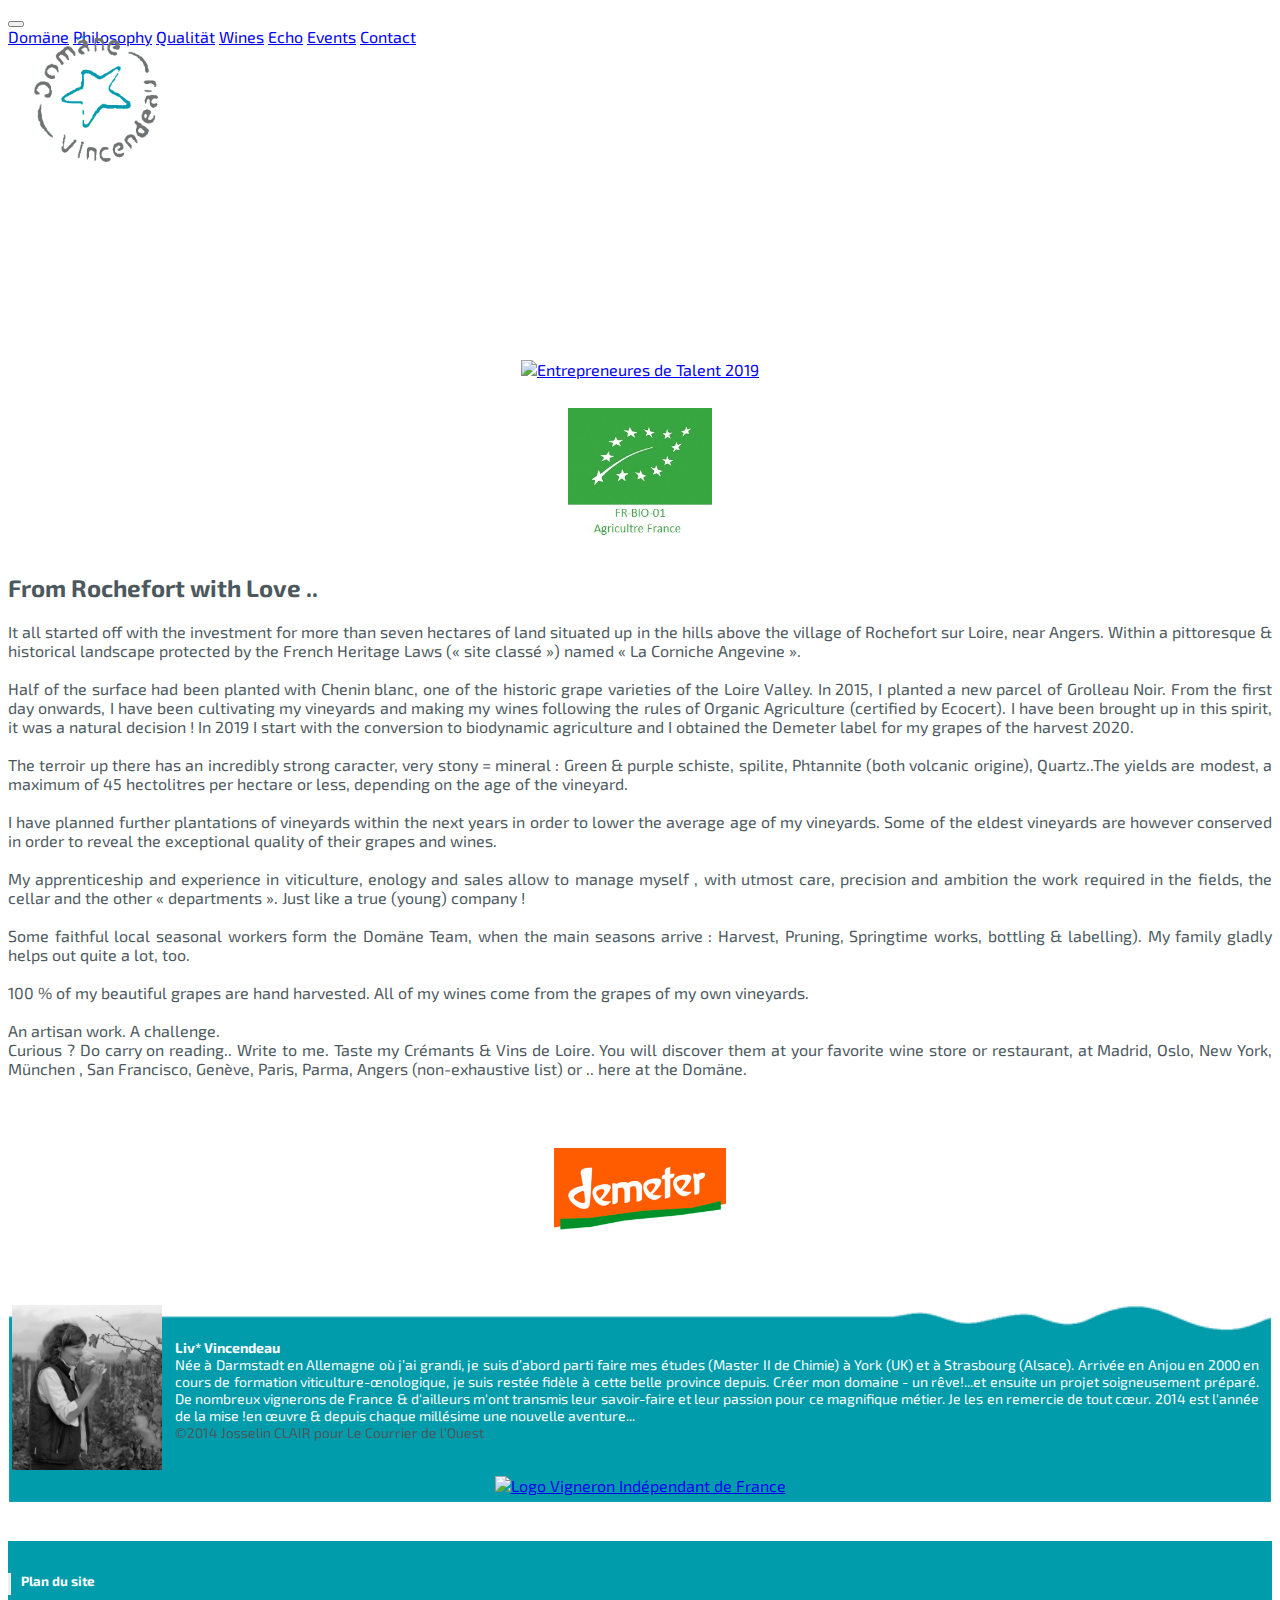
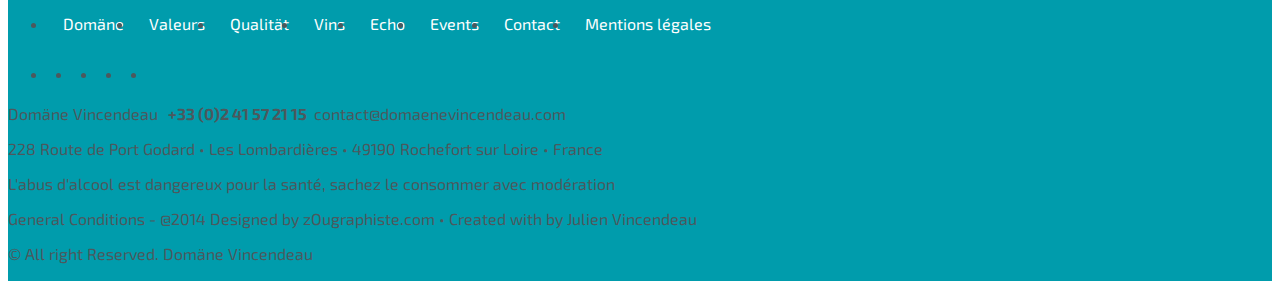
==== commit 72f1b046: "maj logo" ====
--- a/index.html
+++ b/index.html
@@ -49,7 +49,7 @@
       <!--Mon identité-->
       <link rel="stylesheet" type="text/css" href="styles\domaenevincendeau.css" />
 
-      <link rel="shortcut icon" href="images/favicon.ico" />
+      <link rel="shortcut icon" href="favicon.ico" />
 
 
       <!-- modal -->
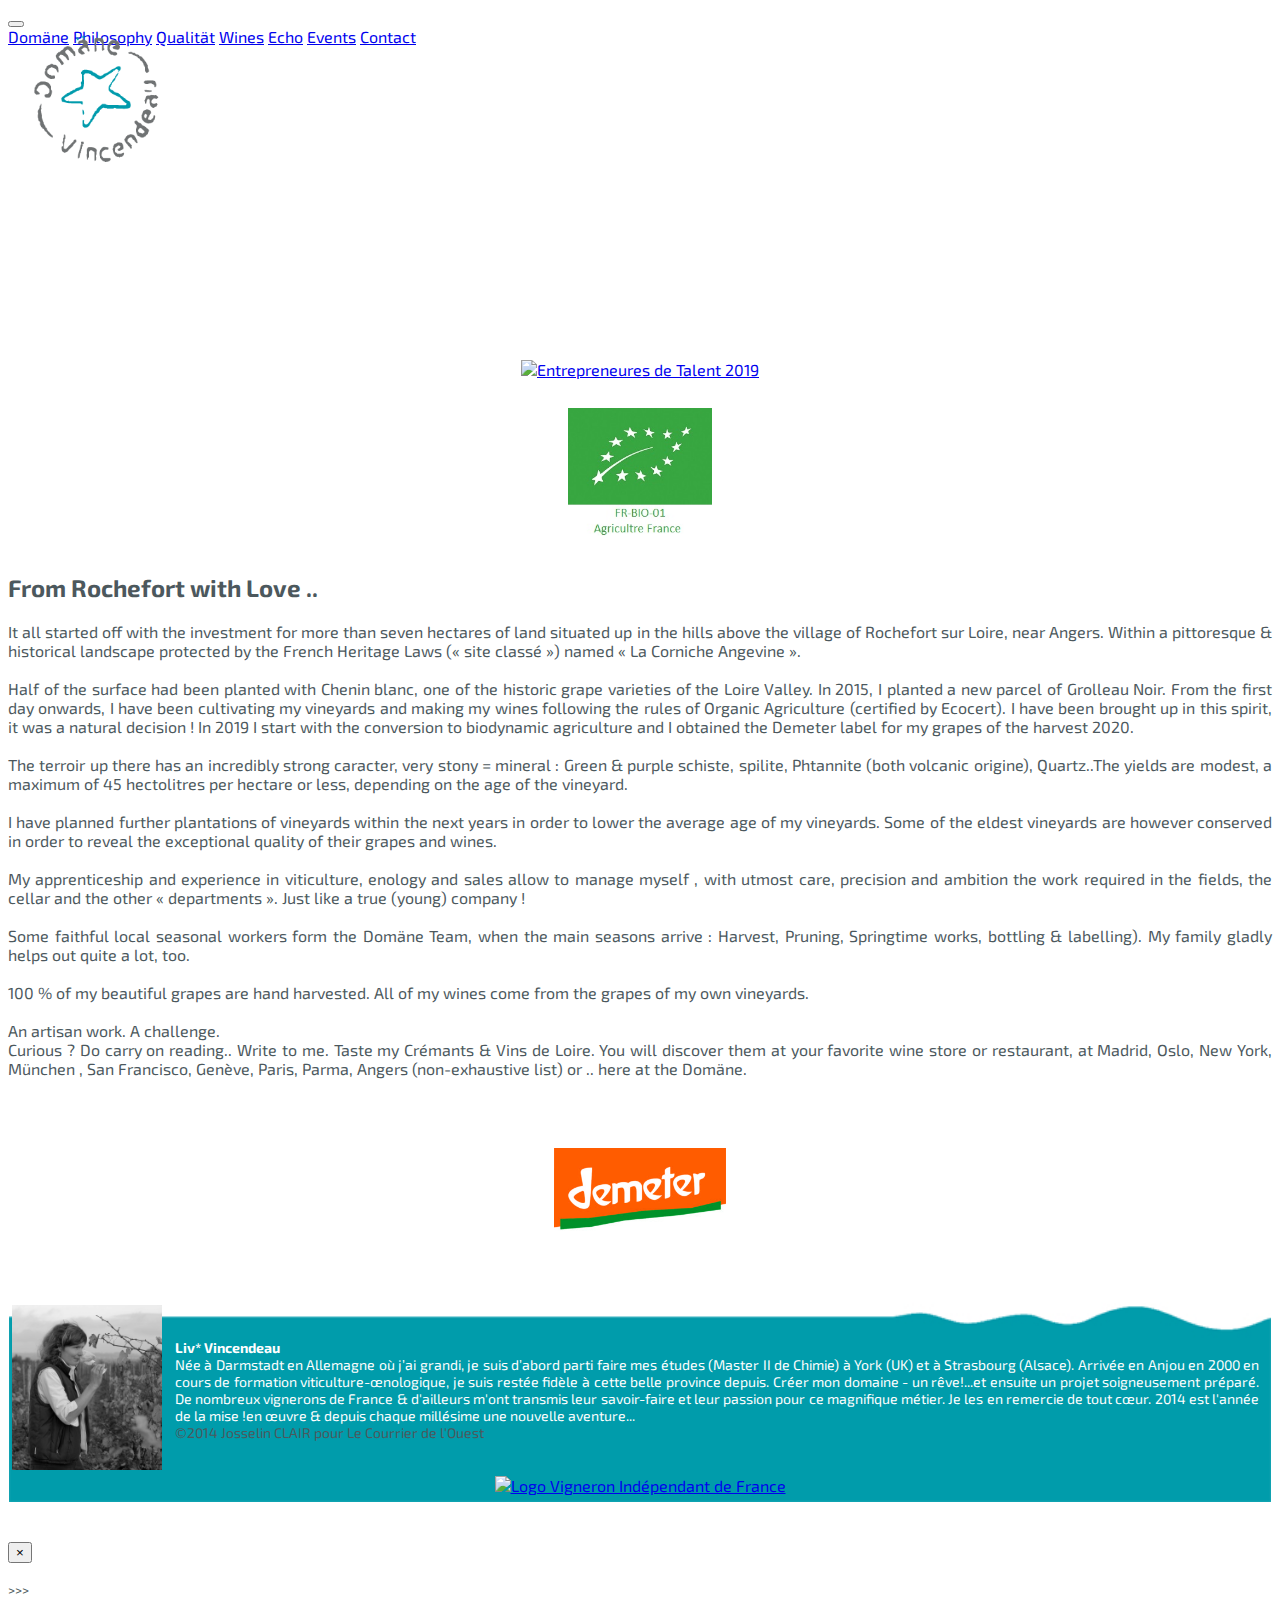
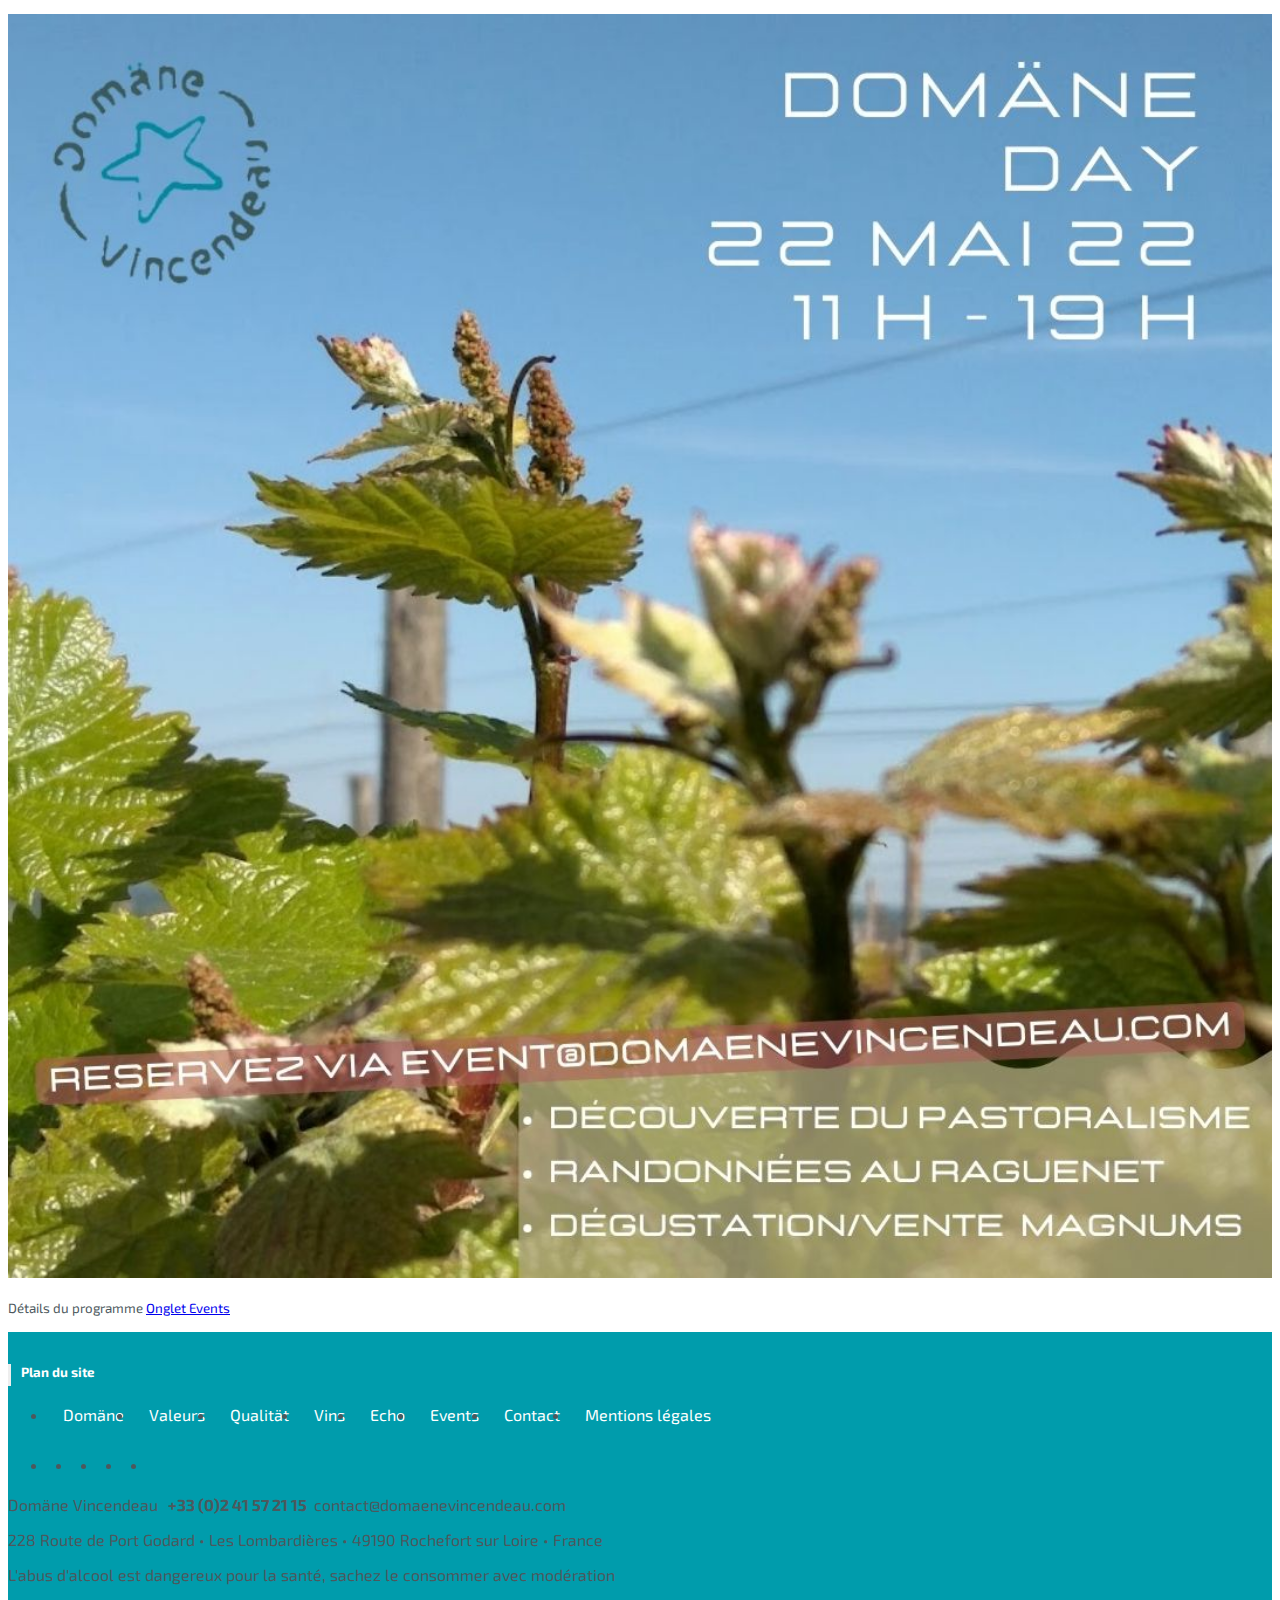
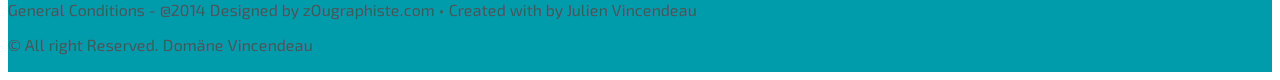
==== commit d8fdbc9b: "add domaene day" ====
--- a/index.html
+++ b/index.html
@@ -12,7 +12,7 @@
       <!-- Schema.org markup for Google+ -->
       <meta itemprop="name" content="#Crémants et #Vins fins de #Loire depuis 2014 ">
       <meta itemprop="description" content="Entre coteaux et bords de Loire nous &eacute;laborons des vins fins de Loire en Anjou, certifi&eacute;s ecocert, sur la commune de Rochefort-sur-Loire. ">
-      <meta itemprop="image" content="http://www.domaenevincendeau.com/images/logo-mail.jpg">
+      <meta itemprop="image" content="https://www.domaenevincendeau.com/images/logo-mail.jpg">
 
       <!-- Twitter Card data -->
       <meta name="twitter:card" content="summary">
@@ -20,19 +20,19 @@
       <meta name="twitter:title" content="#Crémants et #Vins fins de #Loire depuis 2014 ">
       <meta name="twitter:description" content="Entre coteaux et bords de Loire nous &eacute;laborons des vins fins de Loire en Anjou, certifi&eacute;s ecocert, sur la commune de Rochefort-sur-Loire. ">
       <meta name="twitter:creator" content="@julienv1cendeau">
-      <meta name="twitter:image" content="http://www.domaenevincendeau.com/images/logo-mail.jpg">
+      <meta name="twitter:image" content="https://www.domaenevincendeau.com/images/logo-mail.jpg">
 
       <!-- Open Graph data -->
       <meta property="og:title" content="#Crémants et #Vins fins de #Loire depuis 2014 " />
       <meta property="og:type" content="website" />
-      <meta property="og:url" content="http://www.domaenevincendeau.com" />
-      <meta property="og:image" content="http://www.domaenevincendeau.com/images/logo-mail.jpg" />
+      <meta property="og:url" content="https://www.domaenevincendeau.com" />
+      <meta property="og:image" content="https://www.domaenevincendeau.com/images/logo-mail.jpg" />
       <meta property="og:description" content="Entre coteaux et bords de Loire nous &eacute;laborons des vins fins de Loire en Anjou, certifi&eacute;s ecocert, sur la commune de Rochefort-sur-Loire. " />
       <meta property="og:site_name" content="Dom&auml;ne Vincendeau" />
 
       <meta name="description" content="Entre coteaux et bords de Loire nous &eacute;laborons des vins fins de Loire en Anjou, certifi&eacute;s ecocert, sur la commune de Rochefort-sur-Loire." />
 
-      <link rel="canonical" href="http://www.domaenevincendeau.com/" />
+      <link rel="canonical" href="https://www.domaenevincendeau.com/" />
 
       <link rel="stylesheet" href="https://stackpath.bootstrapcdn.com/bootstrap/4.1.3/css/bootstrap.min.css" integrity="sha384-MCw98/SFnGE8fJT3GXwEOngsV7Zt27NXFoaoApmYm81iuXoPkFOJwJ8ERdknLPMO" crossorigin="anonymous">
       <!--Effet du menu -->
@@ -67,7 +67,7 @@
       <nav class="navbar navbar-expand-lg navbar-light bg-white cl-effect-14"  role="navigation">
         <div class="container  col-xs-1 col-sm-1 col-md-1"></div>
         <div class="container  col-xs-10 col-sm-10 col-md-10 ">
-          <a class="navbar-brand navbar-brand-logo" href="http://www.domaenevincendeau.com" style="height: 121px; padding: 0 0 0 0; margin-left: 0px">
+          <a class="navbar-brand navbar-brand-logo" href="https://www.domaenevincendeau.com" style="height: 121px; padding: 0 0 0 0; margin-left: 0px">
              <div class="logo" >
                 <img src="images\logo-mail.png" class="imgBrand"  id='Logo'>
              </div>
@@ -191,7 +191,7 @@
  <br><br>
 
  <!-- Modal -->
- <!--
+
   <div class="modal fade text-center"  id="subscribeModal" tabindex="-1" role="dialog" aria-labelledby="exampleModalLabel" aria-hidden="true">
      <div class="modal-dialog modal-mg" role="document">
          <div class="modal-content">
@@ -204,21 +204,21 @@
                   </p>
 
                   <p style="background-color: rgba(255, 255, 255, 0.7);">
-                     <img src="images\2021-DEFILE-MODE-ET-COUTURE-WEB.jpg"
-                     alt="Hof Fest au Domäne Vincendeau - Printemps Bio 2021 GAAB Anjou"
+                     <img src="images\DomaeneDay2022.jpg"
+                     alt="Evenements - Domaene Day 2022 - Portes Ouvertes au Domäne Vincendeau"
                      class="imgPinBoot" style="width: 100%">
                    </p>
                    <p class="pb-1 text-muted">
                      <small>
                        Détails du programme <a href="event.html"><i class="fa fa-angle-double-right"></i> Onglet Events</a>
-                       <br>>>>
+                       <br>
                      </small>
                    </p>
              </div>
          </div>
      </div>
  </div>
--->
+
 
 
 </main>
@@ -292,7 +292,7 @@
 <script src="js\detectBrowserLang.js"></script>
 
 <!--ouverture du Modal-->
-<!--
+
 <script type="text/javascript">
   $(window).on('load', function() {
   	 setTimeout(function(){
@@ -303,7 +303,7 @@
     $('#subscribeModal').modal('hide');
   }, 9000);
 </script>
--->
+
 
 <script>
 window.onscroll = function() {
@@ -326,10 +326,10 @@
 {
   "@context" : "http://schema.org",
   "@type" : "LocalBusiness",
-  "url": "http://www.domaenevincendeau.com/",
+  "url": "https://www.domaenevincendeau.com/",
   "name" : "Domäne Vincendeau",
   "description": "Entre coteaux et bords de Loire nous &eacute;laborons des vins fins de Loire en Anjou, certifi&eacute;s ecocert, sur la commune de Rochefort-sur-Loire. ",
-  "image" : "http://www.domaenevincendeau.com/images/logo-mail.png",
+  "image" : "https://www.domaenevincendeau.com/images/logo-mail.png",
   "telephone" : "+33241572115",
   "email" : "contact@domaenevincendeau.com",
   "address" :
@@ -347,7 +347,7 @@
   "@context": "http://schema.org",
   "@type": "Person",
   "name": "Domäne Vincendeau",
-  "url": "http://www.domaenevincendeau.com",
+  "url": "https://www.domaenevincendeau.com",
   "sameAs": [
     "https://twitter.com/DomaeVincendeau",
     "https://www.facebook.com/domaenevincendeau",
